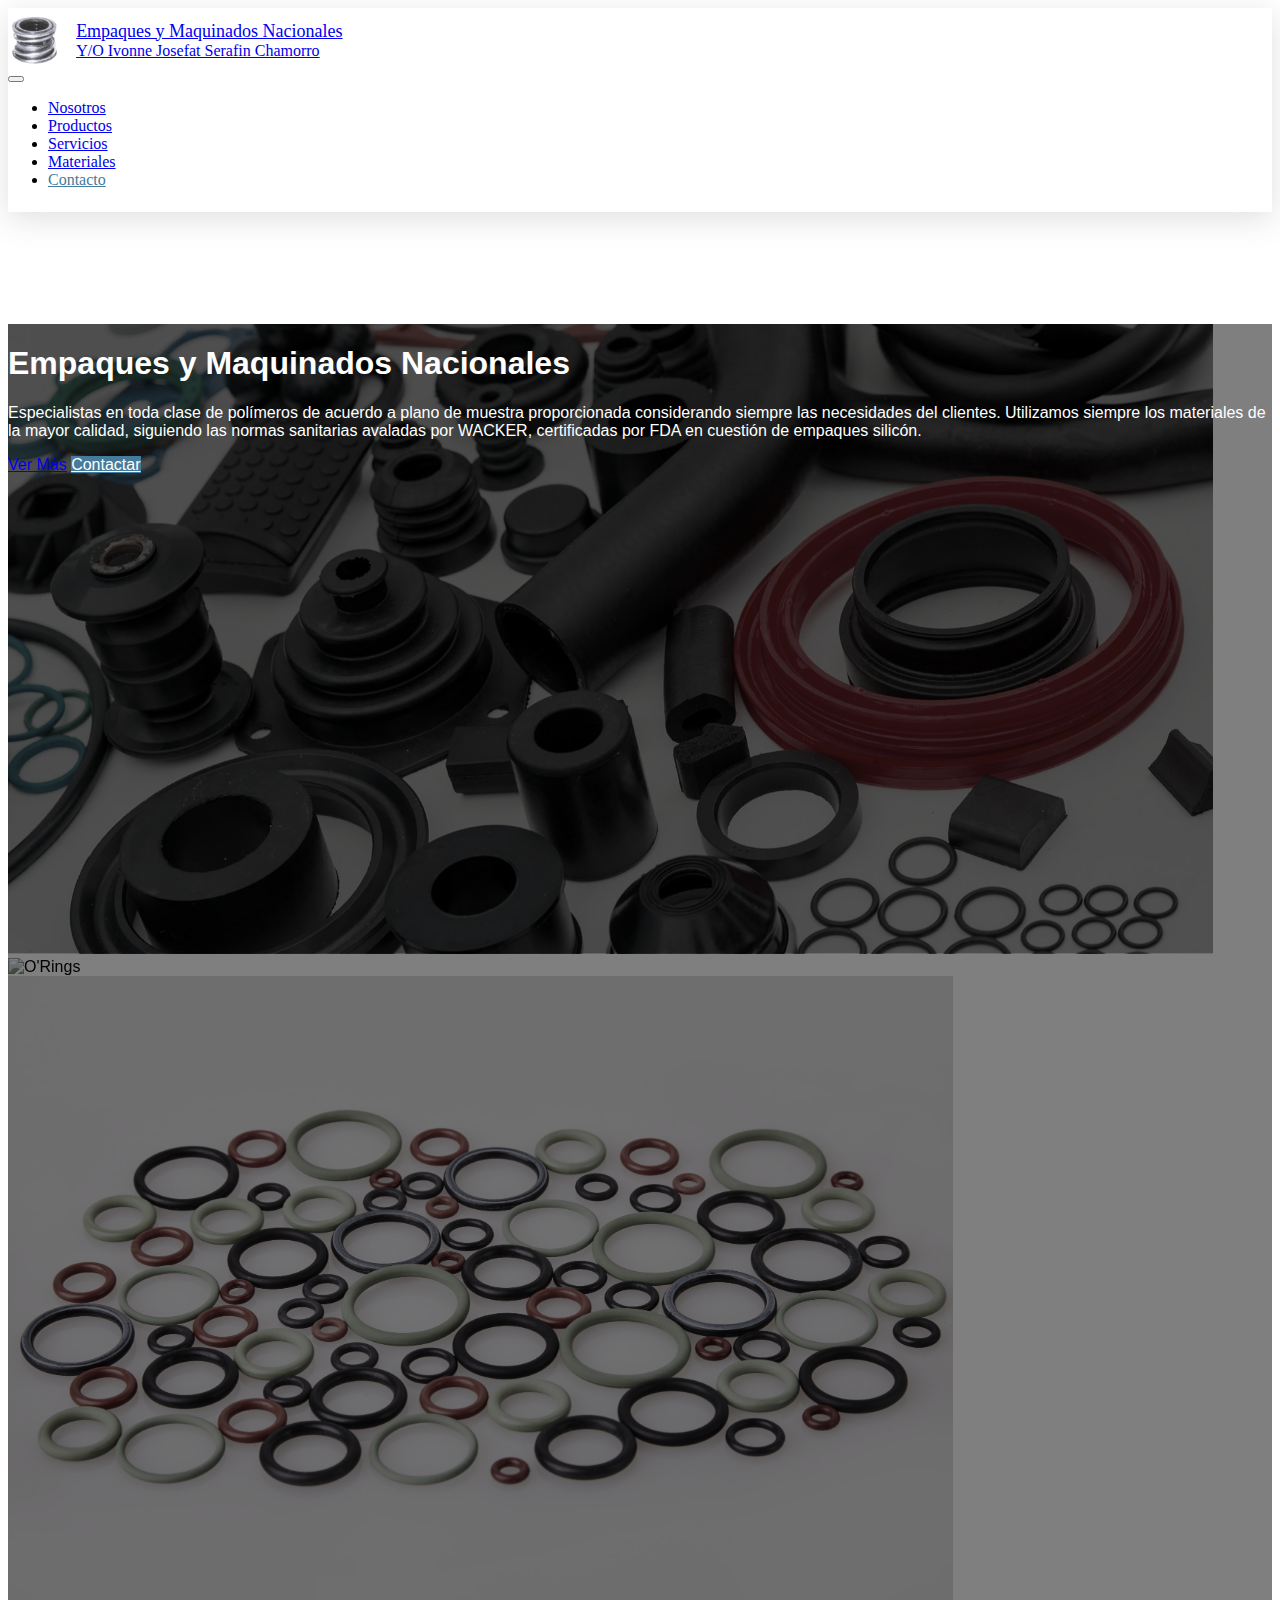
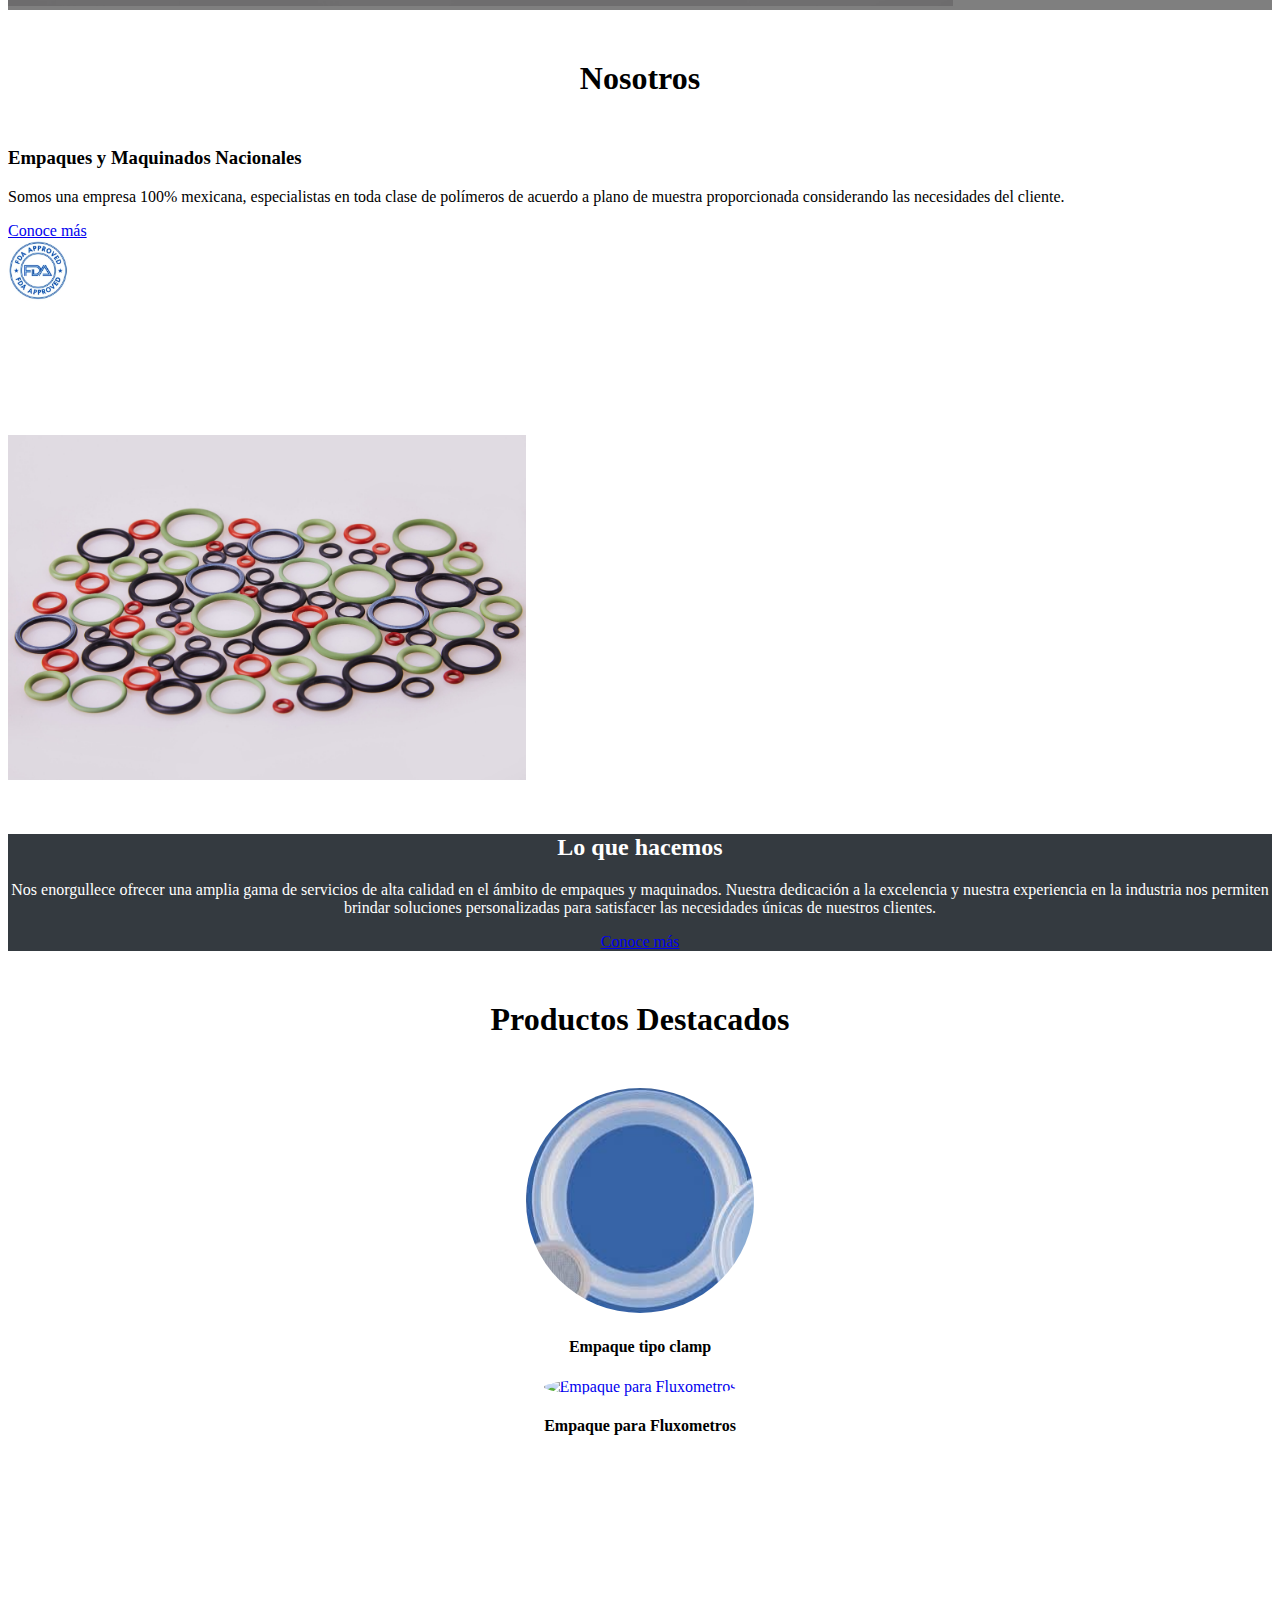
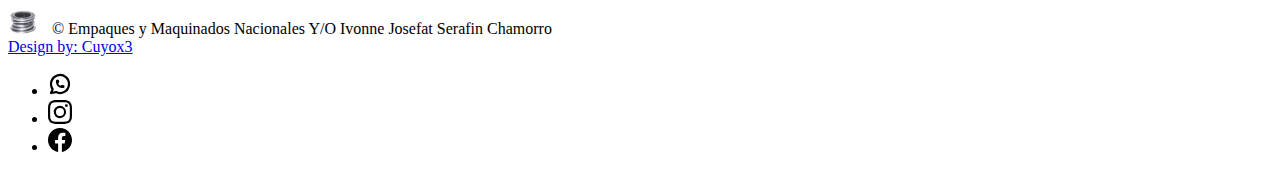
==== index.html @ a177af6e "Pequeños cambios en el index, agregando productos" ====
<!DOCTYPE html>
<html lang="es">

<head>
  <meta charset="UTF-8">
  <meta name="viewport" content="width=device-width, initial-scale=1.0">
  <title>Empaques y Maquinados Nacionales</title>
  <link rel="stylesheet" href="./style.css">
  <link href="https://cdn.jsdelivr.net/npm/bootstrap@5.3.2/dist/css/bootstrap.min.css" rel="stylesheet"
    integrity="sha384-T3c6CoIi6uLrA9TneNEoa7RxnatzjcDSCmG1MXxSR1GAsXEV/Dwwykc2MPK8M2HN" crossorigin="anonymous">
  <link rel="shortcut icon" href="./src/Logo.ico" type="image/x-icon">
</head>

<body data-bs-spy="scroll" data-bs-target="#navbar" data-bs-offset="56">
  <!-- Header -->
  <header>
    <nav id="header" class="navbar navbar-expand-lg navbar-light fixed-top">
      <div class="container header-container">
        <a class="navbar-brand title-a" href="./index.html">
          <img src="./src/Logo.png" alt="Refaccionaria logo" style="height: 50px;">
          <div class="medium-title-a" style="margin-left: 15px;">
            Empaques y Maquinados Nacionales
            <div class="tiny-title-a">
              Y/O Ivonne Josefat Serafin Chamorro
            </div>
          </div>
        </a>
        <button class="navbar-toggler" type="button" data-bs-toggle="collapse" data-bs-target="#navbar"
          aria-controls="navbar" aria-expanded="false" aria-label="Toggle navigation">
          <span class="navbar-toggler-icon"></span>
        </button>
        <div class="collapse navbar-collapse" id="navbar">
          <ul class="navbar-nav ms-auto mb-2 mb-lg-0 text-center">
            <li class="nav-item">
              <a class="nav-link" aria-current="page" href="./pestañas/nosotros.html">Nosotros</a>
            </li>
            <li class="nav-item">
              <a class="nav-link" href="./pestañas/productos.html">Productos</a>
            </li>
            <li class="nav-item">
              <a class="nav-link" href="./pestañas/servicios.html">Servicios</a>
            </li>
            <li class="nav-item">
              <a class="nav-link" href="./pestañas/materiales.html">Materiales</a>
            </li>
            <li class="nav-item">
              <a class="nav-link text-platzi" href="./pestañas/contacto.html">Contacto</a>
            </li>
          </ul>
        </div>
      </div>
    </nav>
  </header>
  <!-- Header -->

  <!-- Main -->
  <main id="main" class="mt-5 mt-lg-0">
    <div id="carousel" class="carousel slide carousel-fade" data-bs-ride="carousel" data-bs-pause=“false”>
      <div class="carousel-inner">
        <div class="carousel-item active">
          <img src="./src/empaques-y-maquinados.jpg" class="d-block w-100" alt="Hule">
        </div>
        <div class="carousel-item">
          <img
            src="https://media.istockphoto.com/id/166251289/es/foto/juntas.jpg?s=612x612&w=0&k=20&c=QX7_SZhb-aZEGmPlkXH9tb-7fz0h9P2MQs83dr4WlgY="
            class="d-block w-100" alt="O'Rings">
        </div>
        <div class="carousel-item">
          <img src="./src/shutterstock_1183231066-scaled.jpg" class="d-block w-100" alt="Ventosa">
        </div>
        <div class="overlay">
          <div class="container">
            <div class="row align-items-center">
              <div class="col-md-6 offset-md-6 text-center text-md-end">
                <h1>Empaques y Maquinados Nacionales</abbr></h1>
                <p class="d-none d-md-block">
                  Especialistas en toda clase de polímeros de acuerdo a plano de muestra proporcionada considerando
                  siempre las necesidades del clientes.
                  Utilizamos siempre los materiales de la mayor calidad, siguiendo las normas sanitarias avaladas por
                  WACKER, certificadas por FDA en cuestión de empaques silicón.
                </p>
                <a href="./pestañas/nosotros.html" class="btn btn-outline-light">Ver Más</a>
                <a href="./pestañas/contacto.html" class="btn btn-platzi">Contactar</a>
              </div>
            </div>
          </div>
        </div>
      </div>
    </div>
  </main>
  <!-- Main -->

  <!-- Nosotros -->
  <section>
    <h1 style="text-align: center; margin-top: 50px;">Nosotros</h1>
    <div class="container">
      <div class="row align-items-center" style="margin-top: 50px;">
        <div class="col-12 col-sm-10 col-md-5 align-items-center">
          <h3>Empaques y Maquinados Nacionales</h3>
          <p>
            Somos una empresa 100% mexicana,
            especialistas en toda clase de polímeros de acuerdo a plano de muestra proporcionada considerando las
            necesidades del cliente.
          </p>
          <div class="us-button">
            <a href="./pestañas/nosotros.html" class="btn btn-outline-dark mb-3" style="">Conoce más</a>
          </div>
        </div>
        <div class="col-2">
          <div style="width: 60px;">
            <img src="./src/Blue-Yellow-Icons-Baby-Announcement-Cover-Photo-2-1.png" alt="FDA" class="fda">
          </div>
        </div>

        <img class="col-6 col-md-3 img-aros" src="./src/shutterstock_1183231066-scaled.jpg" alt="polimeros">
      </div>

    </div>
  </section>
  <!-- Nosotros -->

  <!-- Separador -->
  <section id="place-time">
    <div class="container-fluid" style="margin-top: 50px;">
      <div class="row justify-content-center">
        <div class="col-12 col-lg-6 p-4" style="text-align: center;">
          <h2 class="m-3">Lo que hacemos</h2>
          <p>Nos enorgullece ofrecer una amplia gama de servicios de alta calidad en el ámbito de empaques y maquinados. Nuestra dedicación a la excelencia y nuestra experiencia en la industria nos permiten brindar soluciones personalizadas para satisfacer las necesidades únicas de nuestros clientes.</p>
          <a href="./pestañas/servicios.html" class="btn btn-outline-light mb-3">Conoce más</a>
        </div>
      </div>
    </div>
  </section>
  <!-- Separador -->

  <!-- Productos -->
  <section>
    <h1 style="text-align: center; margin-top: 50px;">Productos Destacados</h1>
    <div class="container">
      <div class="row align-items-center" style="margin-top: 50px;">
        <div class="col-12 col-md-3 align-items-center" style="text-align: center;">
          <a href="#" style="text-decoration:none;" class="bigger">
            <img src="./src/Empaque tipo clamp.png" alt="Empaque tipo clamp" style="border-radius: 100%;" class="img-products">
            <h4 class="m-3" style="color: black;">Empaque tipo clamp</h4>
          </a>
        </div>
        <div class="col-12 col-md-3 align-items-center" style="text-align: center;">
          <a href="#" style="text-decoration:none;" class="bigger">
            <img src="../src/Empaque para Fluxometros.png" alt="Empaque para Fluxometros" style="border-radius: 100%;" class="img-products">
            <h4 class="m-3" style="color: black;">Empaque para Fluxometros</h4>
          </a>
        </div>
        
      </div>
    </div>
  </section>
  <!-- Productos -->

  <!-- Footer -->
  <svg>
    <symbol id="facebook" viewBox="0 0 16 16">
      <path
        d="M16 8.049c0-4.446-3.582-8.05-8-8.05C3.58 0-.002 3.603-.002 8.05c0 4.017 2.926 7.347 6.75 7.951v-5.625h-2.03V8.05H6.75V6.275c0-2.017 1.195-3.131 3.022-3.131.876 0 1.791.157 1.791.157v1.98h-1.009c-.993 0-1.303.621-1.303 1.258v1.51h2.218l-.354 2.326H9.25V16c3.824-.604 6.75-3.934 6.75-7.951z" />
    </symbol>
    <symbol id="instagram" viewBox="0 0 16 16">
      <path
        d="M8 0C5.829 0 5.556.01 4.703.048 3.85.088 3.269.222 2.76.42a3.917 3.917 0 0 0-1.417.923A3.927 3.927 0 0 0 .42 2.76C.222 3.268.087 3.85.048 4.7.01 5.555 0 5.827 0 8.001c0 2.172.01 2.444.048 3.297.04.852.174 1.433.372 1.942.205.526.478.972.923 1.417.444.445.89.719 1.416.923.51.198 1.09.333 1.942.372C5.555 15.99 5.827 16 8 16s2.444-.01 3.298-.048c.851-.04 1.434-.174 1.943-.372a3.916 3.916 0 0 0 1.416-.923c.445-.445.718-.891.923-1.417.197-.509.332-1.09.372-1.942C15.99 10.445 16 10.173 16 8s-.01-2.445-.048-3.299c-.04-.851-.175-1.433-.372-1.941a3.926 3.926 0 0 0-.923-1.417A3.911 3.911 0 0 0 13.24.42c-.51-.198-1.092-.333-1.943-.372C10.443.01 10.172 0 7.998 0h.003zm-.717 1.442h.718c2.136 0 2.389.007 3.232.046.78.035 1.204.166 1.486.275.373.145.64.319.92.599.28.28.453.546.598.92.11.281.24.705.275 1.485.039.843.047 1.096.047 3.231s-.008 2.389-.047 3.232c-.035.78-.166 1.203-.275 1.485a2.47 2.47 0 0 1-.599.919c-.28.28-.546.453-.92.598-.28.11-.704.24-1.485.276-.843.038-1.096.047-3.232.047s-2.39-.009-3.233-.047c-.78-.036-1.203-.166-1.485-.276a2.478 2.478 0 0 1-.92-.598 2.48 2.48 0 0 1-.6-.92c-.109-.281-.24-.705-.275-1.485-.038-.843-.046-1.096-.046-3.233 0-2.136.008-2.388.046-3.231.036-.78.166-1.204.276-1.486.145-.373.319-.64.599-.92.28-.28.546-.453.92-.598.282-.11.705-.24 1.485-.276.738-.034 1.024-.044 2.515-.045v.002zm4.988 1.328a.96.96 0 1 0 0 1.92.96.96 0 0 0 0-1.92zm-4.27 1.122a4.109 4.109 0 1 0 0 8.217 4.109 4.109 0 0 0 0-8.217zm0 1.441a2.667 2.667 0 1 1 0 5.334 2.667 2.667 0 0 1 0-5.334z" />
    </symbol>
    <symbol id="twitter" viewBox="0 0 16 16">
      <path
        d="M5.026 15c6.038 0 9.341-5.003 9.341-9.334 0-.14 0-.282-.006-.422A6.685 6.685 0 0 0 16 3.542a6.658 6.658 0 0 1-1.889.518 3.301 3.301 0 0 0 1.447-1.817 6.533 6.533 0 0 1-2.087.793A3.286 3.286 0 0 0 7.875 6.03a9.325 9.325 0 0 1-6.767-3.429 3.289 3.289 0 0 0 1.018 4.382A3.323 3.323 0 0 1 .64 6.575v.045a3.288 3.288 0 0 0 2.632 3.218 3.203 3.203 0 0 1-.865.115 3.23 3.23 0 0 1-.614-.057 3.283 3.283 0 0 0 3.067 2.277A6.588 6.588 0 0 1 .78 13.58a6.32 6.32 0 0 1-.78-.045A9.344 9.344 0 0 0 5.026 15z" />
    </symbol>
    <symbol id="whats" viewBox="0 0 16 16">
      <svg xmlns="http://www.w3.org/2000/svg" class="icon icon-tabler icon-tabler-brand-whatsapp" width="16" height="16"
        viewBox="0 0 24 24" stroke-width="2.2" stroke="#000000" fill="none" stroke-linecap="round"
        stroke-linejoin="round">
        <path stroke="none" d="M0 0h24v24H0z" fill="none" />
        <path d="M3 21l1.65 -3.8a9 9 0 1 1 3.4 2.9l-5.05 .9" />
        <path d="M9 10a.5 .5 0 0 0 1 0v-1a.5 .5 0 0 0 -1 0v1a5 5 0 0 0 5 5h1a.5 .5 0 0 0 0 -1h-1a.5 .5 0 0 0 0 1" />
      </svg>
    </symbol>
  </svg>

  <div class="b-example-divider"></div>
  <div class="container">
    <footer class="d-flex flex-wrap justify-content-between align-items-center py-3 my-4 border-top">
      <div class="col-12 col-md-4 d-flex align-items-center">
        <img src="./src/Logo.png" class="bi" width="30" height="24">
        <span class="mb-md-0 text-body-secondary span-footer-title-c">&copy; Empaques y Maquinados Nacionales Y/O Ivonne
          Josefat
          Serafin Chamorro </span>
      </div>
      <a href="https://cuyox3.com/" class="col-12 col-md-4 mt-3 mb-3 text-center text-body-secondary"> Design by: Cuyox3
      </a>
      <ul class="nav col-12 col-md-4 justify-content-end list-unstyled d-flex">
        <li class="ms-3"><a class="text-body-secondary" href="#"><svg class="bi" width="24" height="24">
              <use xlink:href="#whats" />
            </svg></a></li>
        <li class="ms-3"><a class="text-body-secondary" href="#"><svg class="bi" width="24" height="24">
              <use xlink:href="#instagram" />
            </svg></a></li>
        <li class="ms-3"><a class="text-body-secondary"
            href="https://www.facebook.com/profile.php?id=100063821841290"><svg class="bi" width="24" height="24">
              <use xlink:href="#facebook" />
            </svg></a></li>
      </ul>
    </footer>
  </div>

  <!-- Footer -->


  <script src="https://cdn.jsdelivr.net/npm/bootstrap@5.3.2/dist/js/bootstrap.bundle.min.js"
    integrity="sha384-C6RzsynM9kWDrMNeT87bh95OGNyZPhcTNXj1NW7RuBCsyN/o0jlpcV8Qyq46cDfL"
    crossorigin="anonymous"></script>
</body>

</html>
---- style.css ----
:root { /* se agregan lo colores que se van a utilizar */
    --fuentePrincipal: 3.8rem; 
    --nice-red: #E63946;
    --almost-white: #F1FAEE;
    --white-blue: #A8DADC;
    --blue: #457B9D;
    --dark-blue: #1D3557;
    --white-red:  #b63d47a8;
}


/* Header */
.navbar {
    box-shadow: rgba(100, 100, 111, 0.2) 0px 7px 29px 0px;
    background-color: #ffffff;
}
.header-container {
    padding: 7px 0;
}

.title-a {
    display: flex;
    align-items: center;
}

.medium-title-a {
    font-size: large;
}

.tiny-title-a {
    font-size: medium;
}
.text-platzi {
    color: var(--blue) !important;
}
.text-platzi:hover {
    color: var(--white-blue) !important;
}

@media (max-width: 1250px) {
    .medium-title-a {
        font-size: medium;
    }

    .tiny-title-a {
        font-size: small;
    }
}

@media (max-width: 424px) {
    .medium-title-a {
        display: none;
    }
}
/* Header */

/*------------------------------------------------------------------------------------------------------------ */ 

/* Main */ 
main{
	margin: auto;
	width: 100%;
	margin-top: 7rem    ;
    font-family: Arial, Helvetica, sans-serif;
    font-size: 1rem; /*Se reinicia el tamaño del documento para poder trabajar con los rem */   
}

.btn-platzi {
    background-color: var(--blue) !important;
    color: white !important;
}
.btn-platzi:hover {
    background-color: var(--dark-blue) !important;
}
.btn-outline-dark:hover {
    background-color: var(--dark-blue) !important;
}
.card {
    height: 100%;
}

#main .carousel-inner img {
    max-height: 70vh;
    object-fit: cover;
    filter: grayscale(70%);
}

#carousel {
    position: relative;
}
#carousel .overlay{
    z-index: 1;
    position: absolute;
    top: 0;
    bottom: 0;
    left: 0;
    right: 0;
    background-color: rgba(0, 0, 0, 0.5);
    color: white;
}

#carousel .overlay .container,
#carousel .overlay .row{
    height: 100%;
}

#place-time {
    background-color: #343a40;
    color: white;
}

#place-time img {
    max-width: 100%;

}

.fda {
    width: 100%;
    margin-bottom: 130px;
}
.bigger:hover .img-products {
    box-shadow: rgba(0, 0, 0, 0.35) 0px 5px 15px;
}
.img-products {
    padding: 0px !important;
}

@media (max-width: 320px) {
    .carousel-item {
        margin-top: 60px;
    }
      
}
@media (max-width: 576px) {
    .carousel-item {
        
    }
    .fda {
        display: none;  
      }
    
    
      
}
@media (max-width: 766px){
    .us-button {
        display: flex; 
        justify-content: center;
        margin-bottom: 30px;
    }
    .img-aros {
        width: 100% !important;
    }
    
}


@media (min-width: 767px){
    .leonidasasc {
        padding-top: 60px;
    }
    .img-aros {
        width: 41% !important;
    }
    
}
/* Main */


/* Footer */
.span-footer-title-c {
    margin-left: 10px;
}
@media (max-width: 1250px) {
    .span-footer-title-c {
        font-size: small;
    }
}


/* Footer */



/*------------- Pestañas -----------------*/

.col{
    text-align: justify;
    padding : 1rem;
    padding-top: 2rem;
    border-radius: .5rem;
    
}
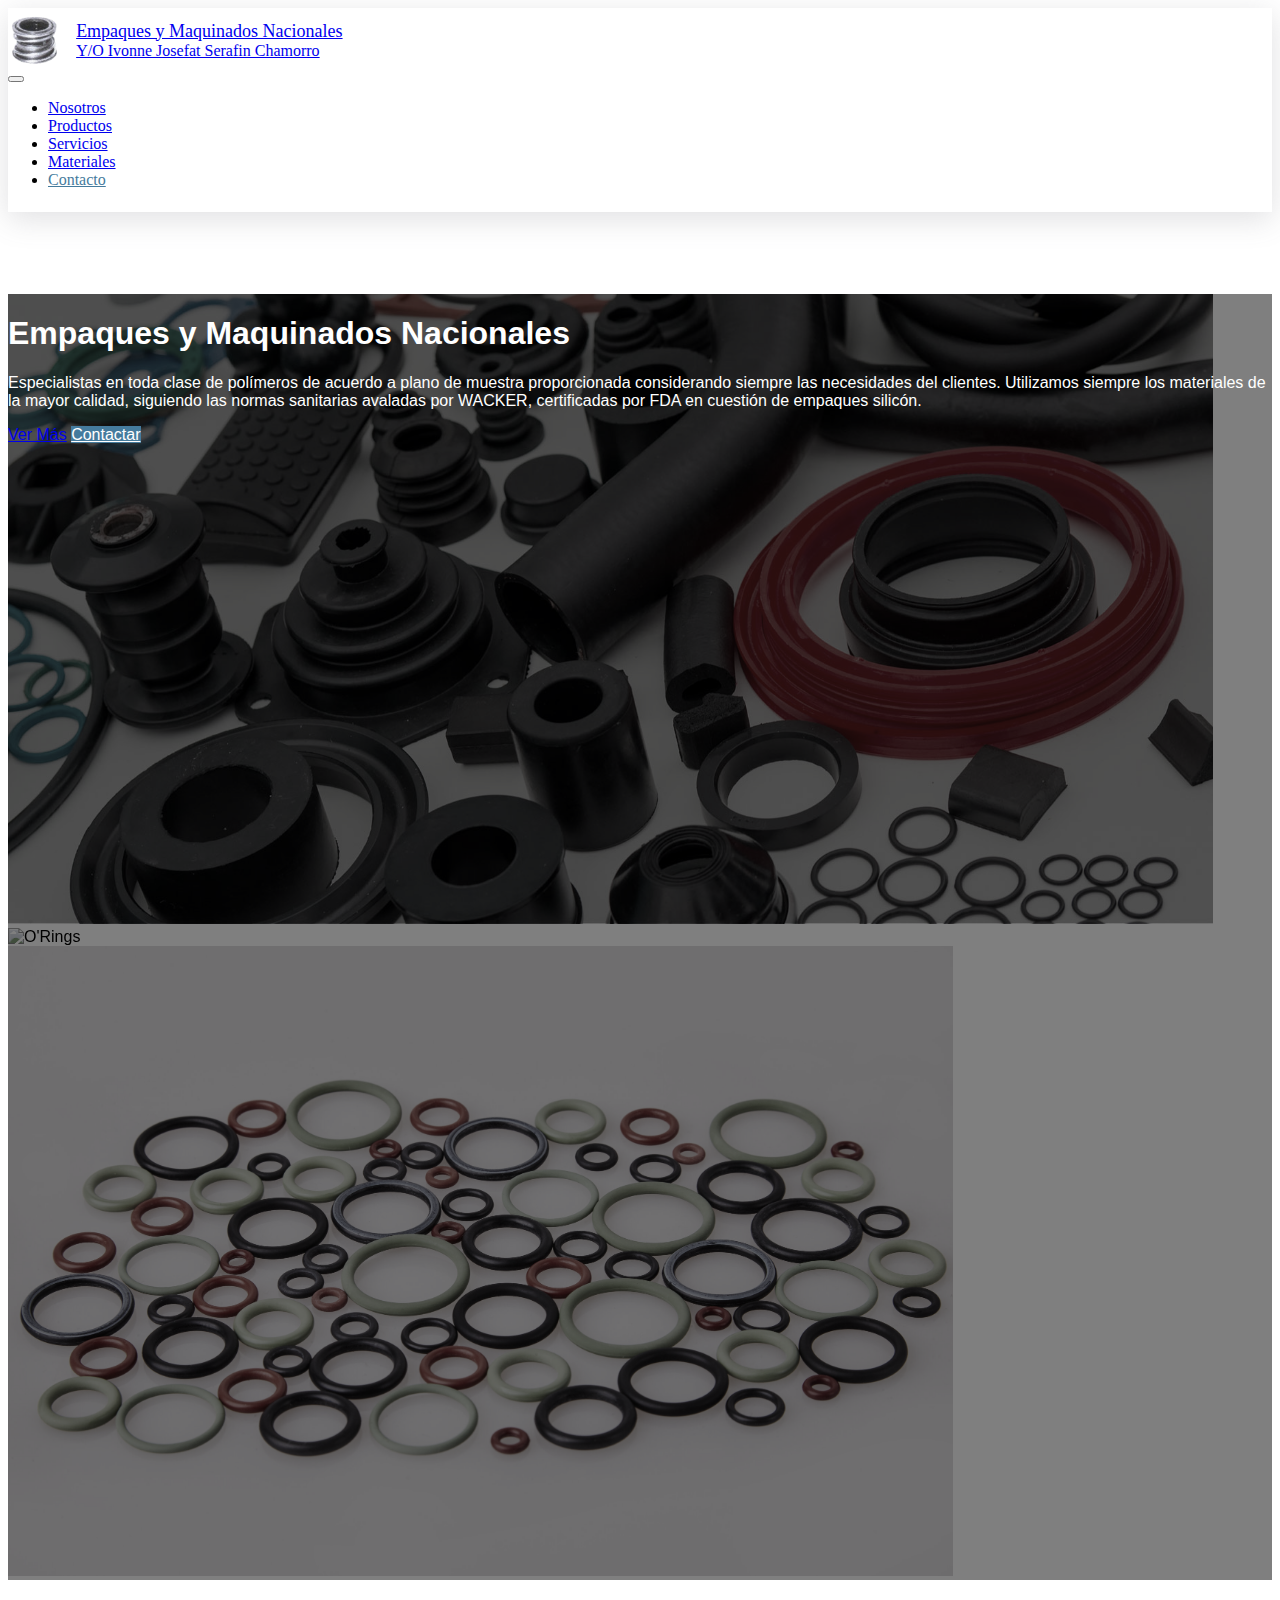
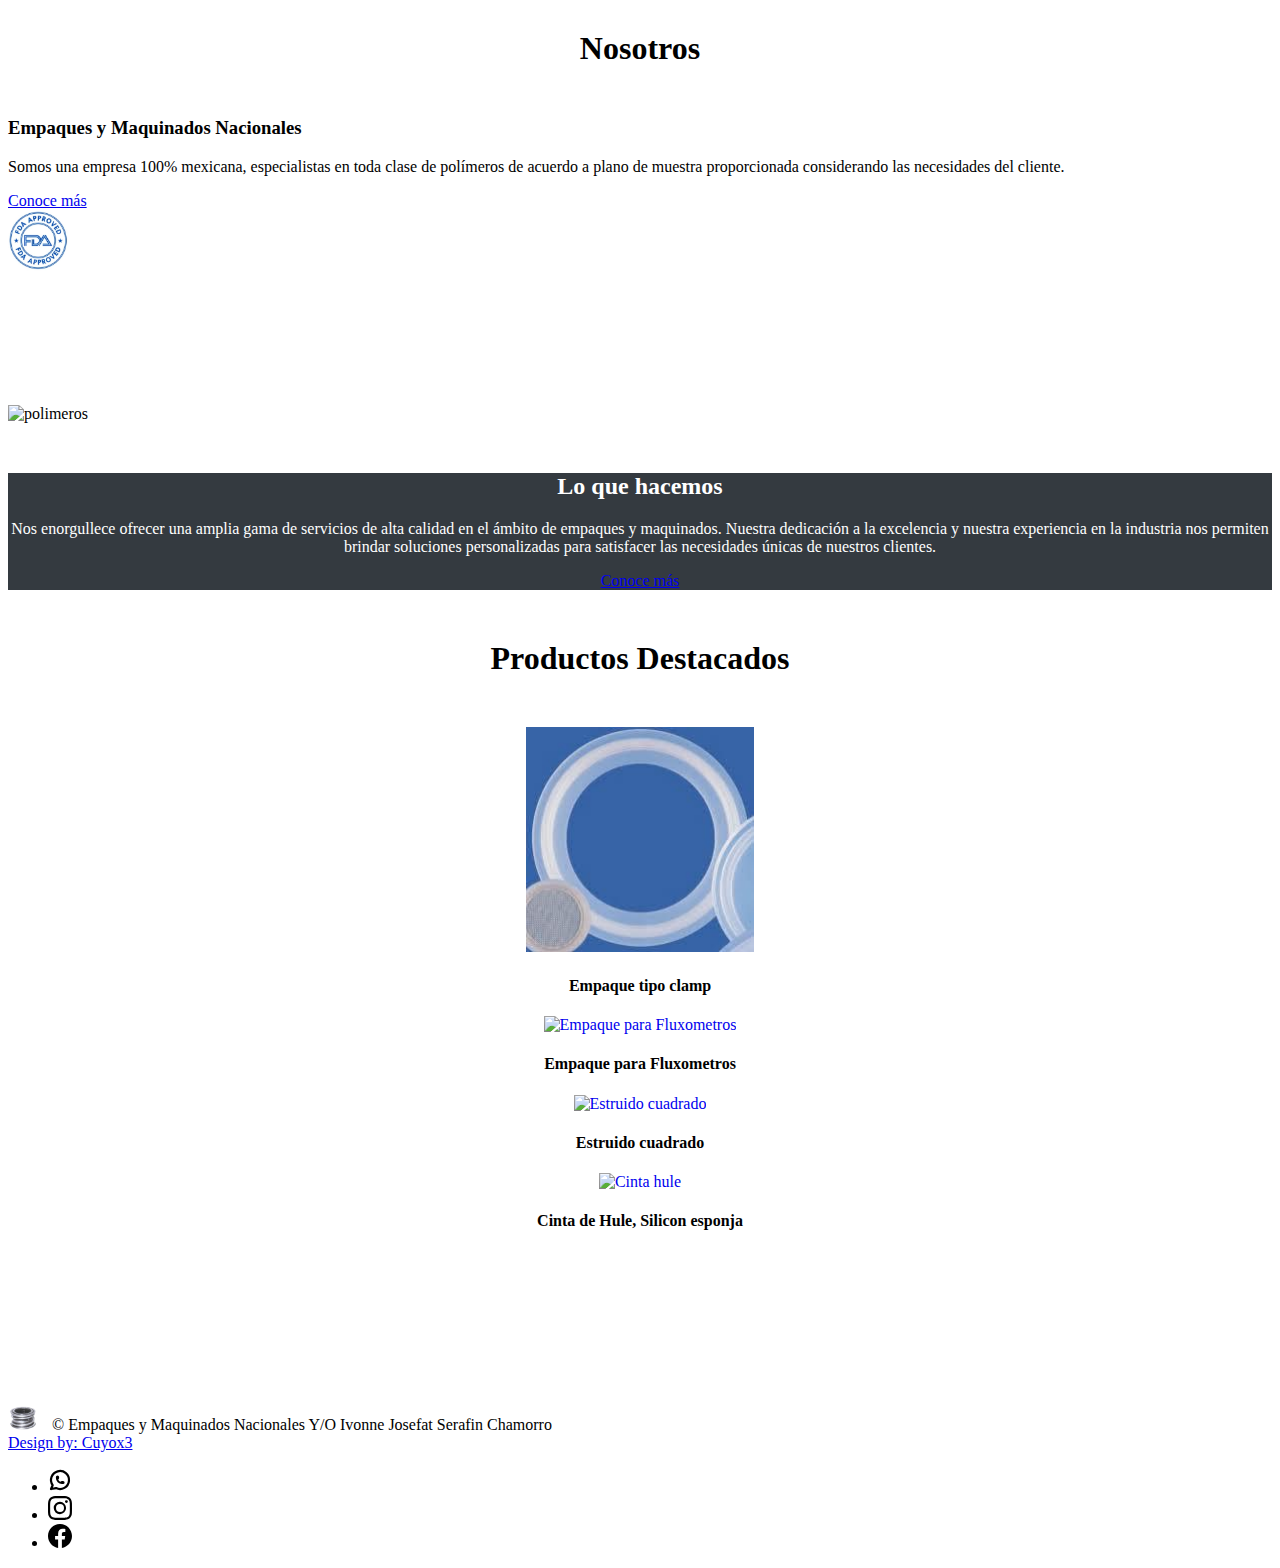
==== commit f12c461e: "Arreglado problema de espacios en las cards" ====
--- a/index.html
+++ b/index.html
@@ -54,19 +54,19 @@
   <!-- Header -->
 
   <!-- Main -->
-  <main id="main" class="mt-5 mt-lg-0">
+  <main id="main" class="mt-5 mt-lg-0" style="margin-top: 82px !important;">
     <div id="carousel" class="carousel slide carousel-fade" data-bs-ride="carousel" data-bs-pause=“false”>
       <div class="carousel-inner">
         <div class="carousel-item active">
-          <img src="./src/empaques-y-maquinados.jpg" class="d-block w-100" alt="Hule">
+          <img src="./src/empaques-y-maquinados.jpg" class="d-block w-100 img-carousel-sized" alt="Hule">
         </div>
         <div class="carousel-item">
           <img
-            src="https://media.istockphoto.com/id/166251289/es/foto/juntas.jpg?s=612x612&w=0&k=20&c=QX7_SZhb-aZEGmPlkXH9tb-7fz0h9P2MQs83dr4WlgY="
-            class="d-block w-100" alt="O'Rings">
+            src="./src/istockphoto-166251289-612x612.jpg"
+            class="d-block w-100 img-carousel-sized" alt="O'Rings">
         </div>
         <div class="carousel-item">
-          <img src="./src/shutterstock_1183231066-scaled.jpg" class="d-block w-100" alt="Ventosa">
+          <img src="./src/shutterstock_1183231066-scaled.jpg" class="d-block w-100 img-carousel-sized" alt="Ventosa">
         </div>
         <div class="overlay">
           <div class="container">
@@ -112,7 +112,7 @@
           </div>
         </div>
 
-        <img class="col-6 col-md-3 img-aros" src="./src/shutterstock_1183231066-scaled.jpg" alt="polimeros">
+        <img class="col-6 col-md-3 img-aros" src="./src/Nosotros.jpg" alt="polimeros">
       </div>
 
     </div>
@@ -138,16 +138,28 @@
     <h1 style="text-align: center; margin-top: 50px;">Productos Destacados</h1>
     <div class="container">
       <div class="row align-items-center" style="margin-top: 50px;">
-        <div class="col-12 col-md-3 align-items-center" style="text-align: center;">
+        <div class="col-12 col-lg-3 col-sm-6 align-items-center" style="text-align: center;">
+          <a href="./pestañas/productos.html" style="text-decoration:none;" class="bigger">
+            <img src="./src/Empaque tipo clamp.png" alt="Empaque tipo clamp" class="img-products">
+            <h4 class="m-3" style="color: black;">Empaque tipo clamp</h4>
+          </a>
+        </div>
+        <div class="col-12 col-lg-3 col-sm-6 align-items-center" style="text-align: center;">
+          <a href="./pestañas/productos.html" style="text-decoration:none;" class="bigger">
+            <img src="./src/Empaque para Fluxometros.png" alt="Empaque para Fluxometros"  class="img-products">
+            <h4 class="m-3" style="color: black;">Empaque para Fluxometros</h4>
+          </a>
+        </div>
+        <div class="col-12 col-lg-3 col-sm-6 align-items-center" style="text-align: center;">
           <a href="#" style="text-decoration:none;" class="bigger">
-            <img src="./src/Empaque tipo clamp.png" alt="Empaque tipo clamp" style="border-radius: 100%;" class="img-products">
-            <h4 class="m-3" style="color: black;">Empaque tipo clamp</h4>
-          </a>
-        </div>
-        <div class="col-12 col-md-3 align-items-center" style="text-align: center;">
+            <img src="./src/Estruido_Cuadrados.png" alt="Estruido cuadrado" class="img-products">
+            <h4 class="m-3" style="color: black;">Estruido cuadrado</h4>
+          </a>
+        </div>
+        <div class="col-12 col-lg-3 col-sm-6 align-items-center" style="text-align: center;">
           <a href="#" style="text-decoration:none;" class="bigger">
-            <img src="../src/Empaque para Fluxometros.png" alt="Empaque para Fluxometros" style="border-radius: 100%;" class="img-products">
-            <h4 class="m-3" style="color: black;">Empaque para Fluxometros</h4>
+            <img src="./src/Cinta de hule, silicon y silicon esponja.png" alt="Cinta hule" class="img-products">
+            <h4 class="m-3" style="color: black;">Cinta de Hule, Silicon esponja</h4>
           </a>
         </div>
         
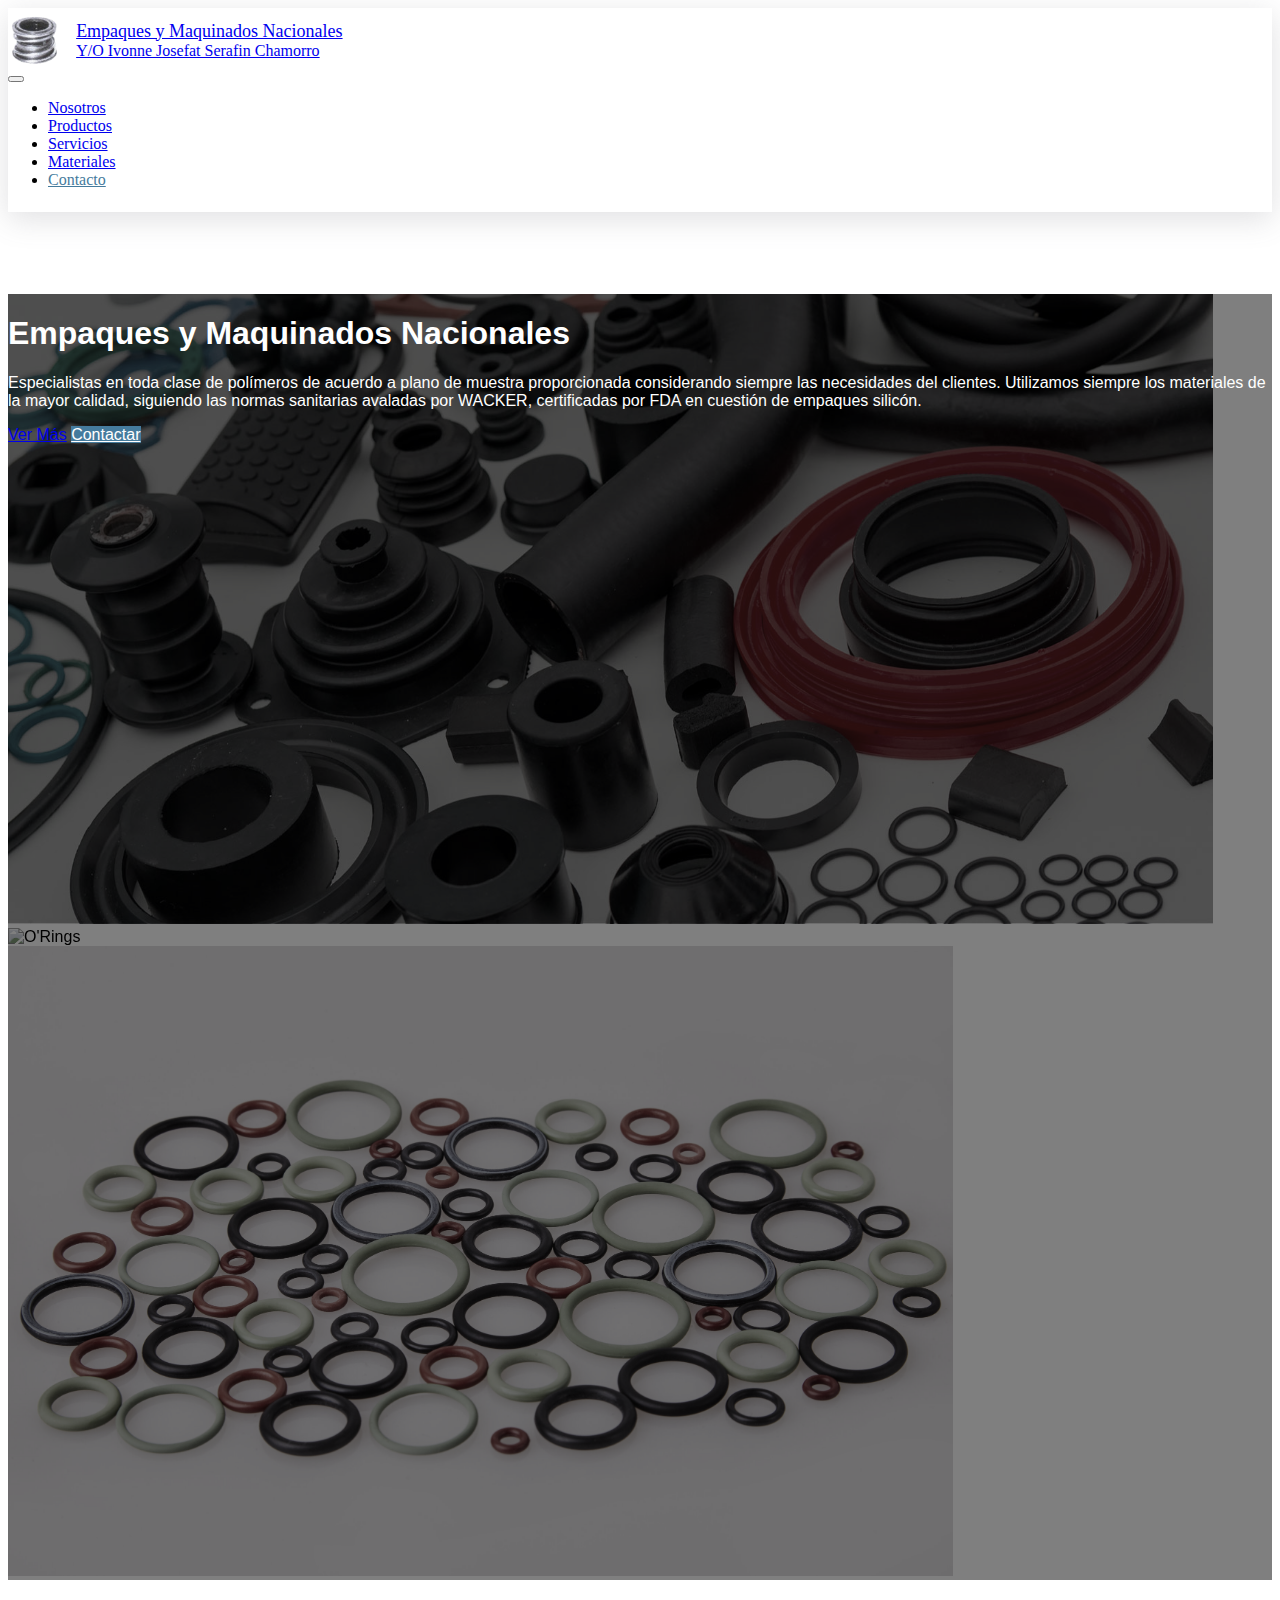
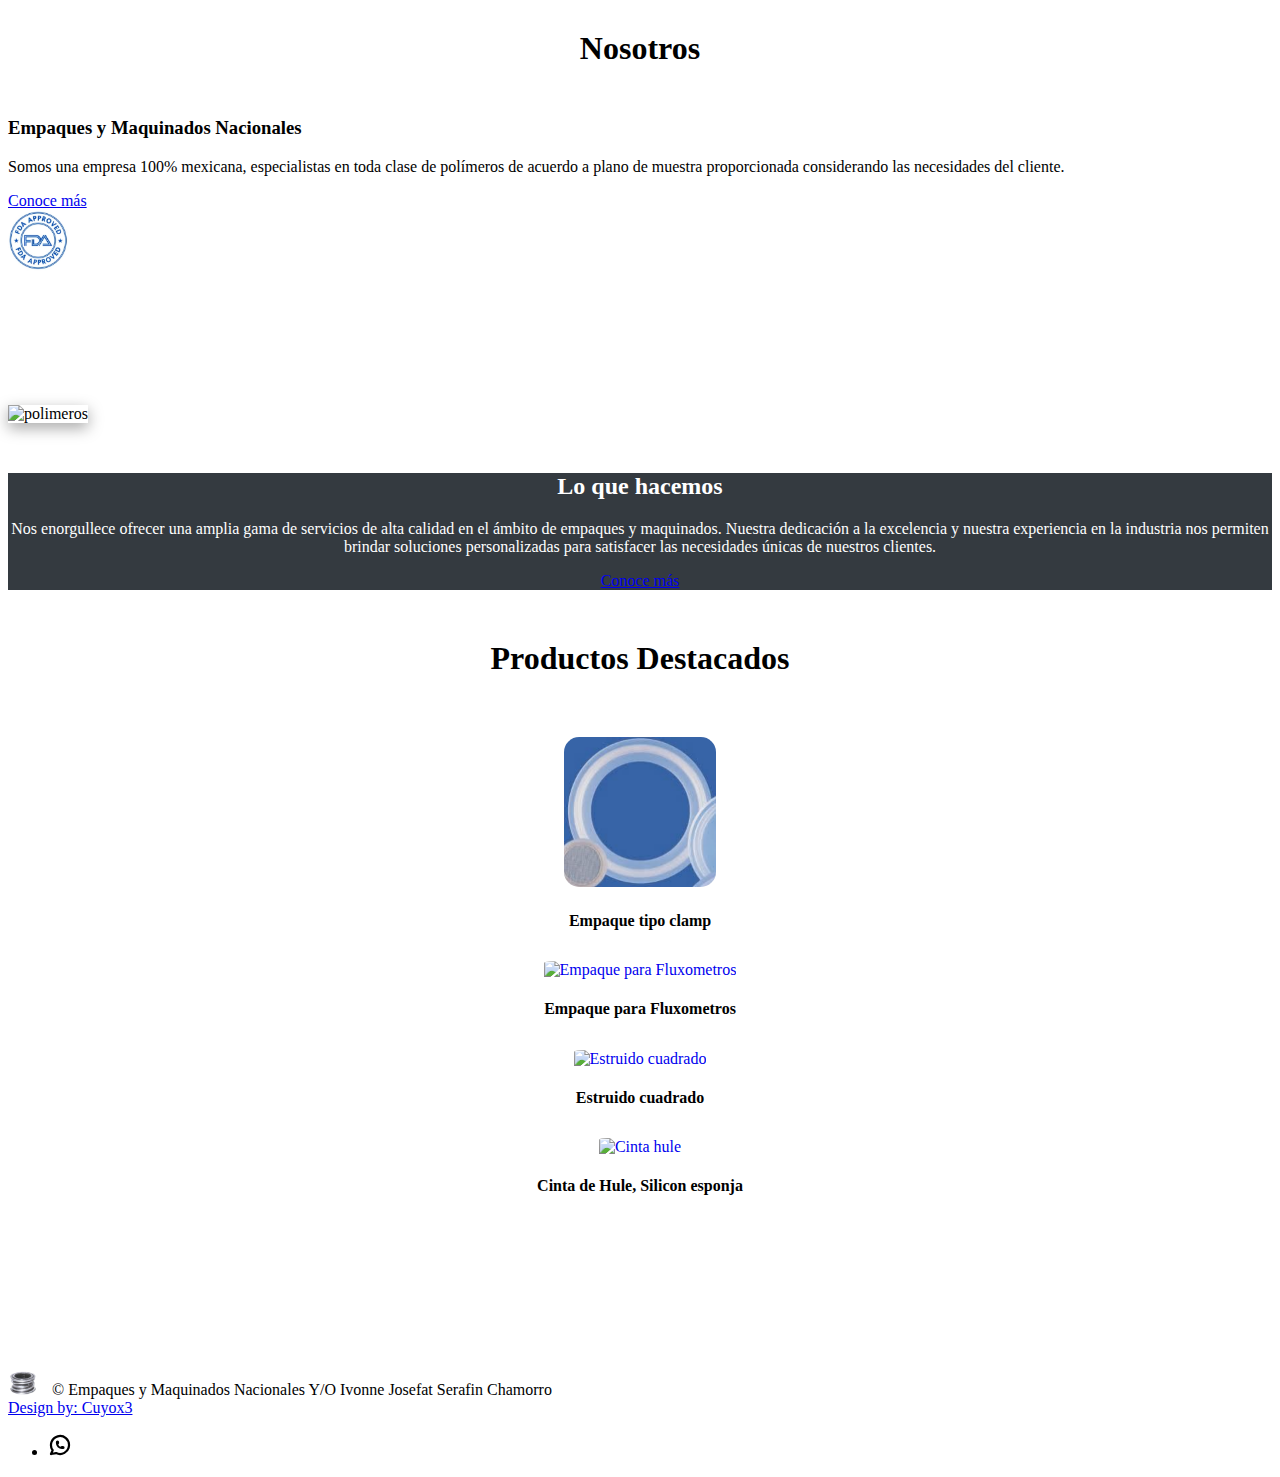
==== commit 8de76683: "Quite iconos del footer "" ====
--- a/index.html
+++ b/index.html
@@ -208,13 +208,7 @@
         <li class="ms-3"><a class="text-body-secondary" href="#"><svg class="bi" width="24" height="24">
               <use xlink:href="#whats" />
             </svg></a></li>
-        <li class="ms-3"><a class="text-body-secondary" href="#"><svg class="bi" width="24" height="24">
-              <use xlink:href="#instagram" />
-            </svg></a></li>
-        <li class="ms-3"><a class="text-body-secondary"
-            href="https://www.facebook.com/profile.php?id=100063821841290"><svg class="bi" width="24" height="24">
-              <use xlink:href="#facebook" />
-            </svg></a></li>
+
       </ul>
     </footer>
   </div>
--- a/style.css
+++ b/style.css
@@ -46,8 +46,24 @@
         font-size: small;
     }
 }
-
 @media (max-width: 424px) {
+    .medium-title-a {
+        font-size: small;
+    }
+    .tiny-title-a {
+        font-size: smaller;
+    }
+}
+
+@media (max-width: 375px) {
+    .medium-title-a {
+        font-size: x-small;
+    }
+    .tiny-title-a {
+        font-size: xx-small;
+    }
+}
+@media (max-width: 326px) {
     .medium-title-a {
         display: none;
     }
@@ -122,7 +138,17 @@
     box-shadow: rgba(0, 0, 0, 0.35) 0px 5px 15px;
 }
 .img-products {
+    margin-top: 10px;
     padding: 0px !important;
+    height: 150px;
+    border-radius: 10%;
+}
+.img-aros {
+    padding: 0px !important;
+    box-shadow: rgba(0, 0, 0, 0.35) 0px 5px 15px;
+}
+.img-carousel-sized {
+    height: 800px !important;
 }
 
 @media (max-width: 320px) {
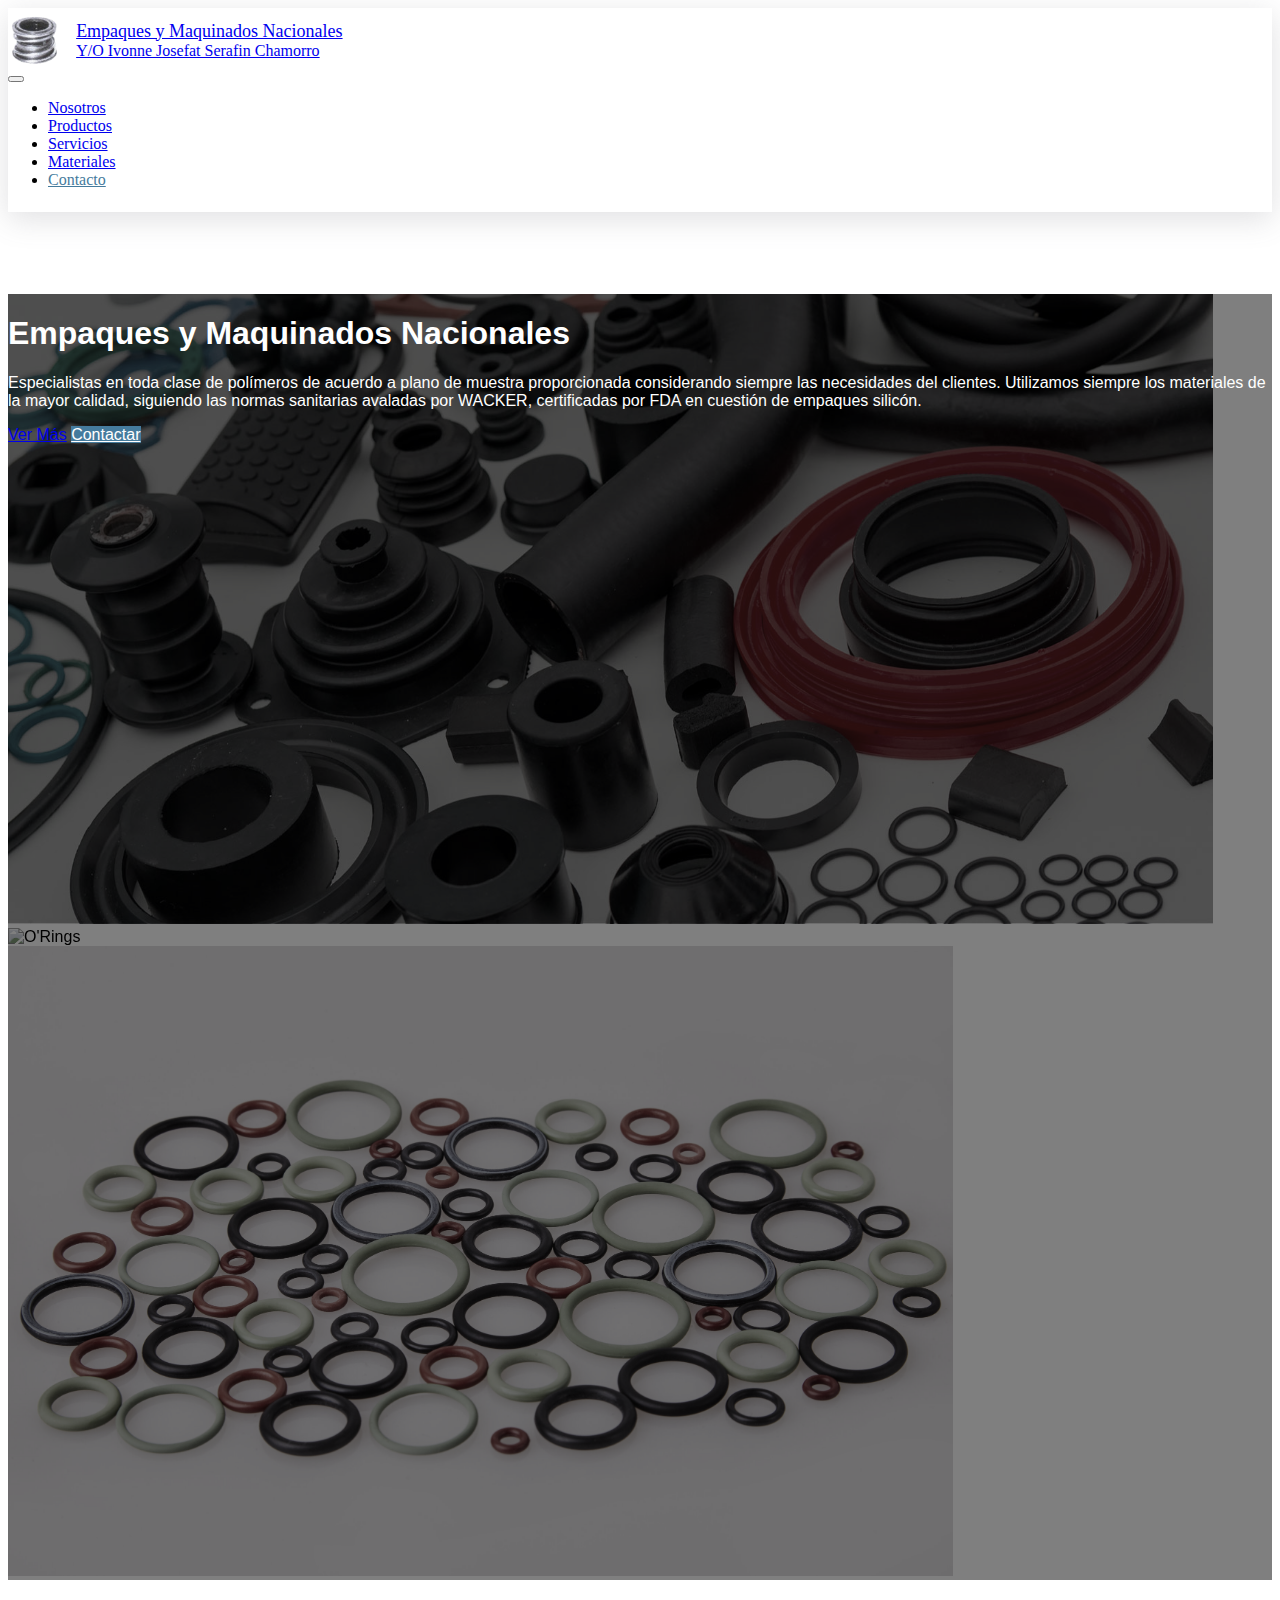
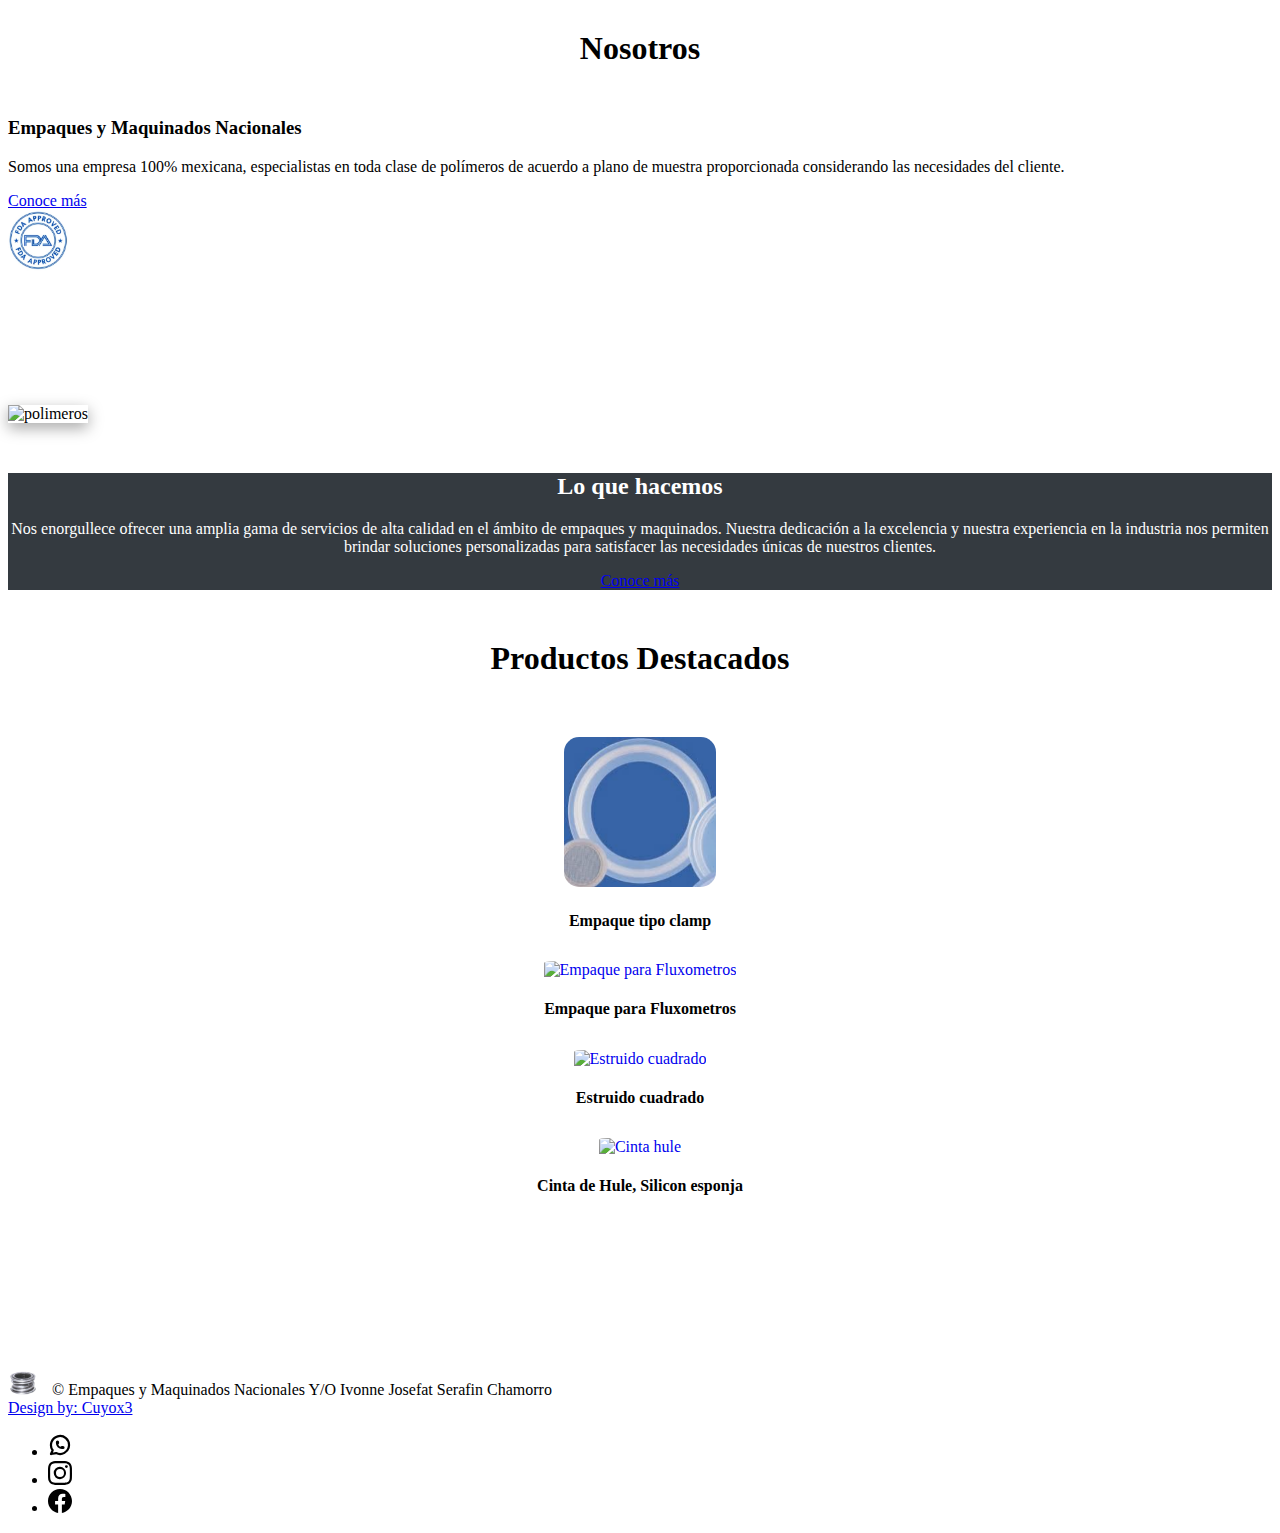
==== commit 9e81dd5a: "idk" ====
--- a/index.html
+++ b/index.html
@@ -205,10 +205,16 @@
       <a href="https://cuyox3.com/" class="col-12 col-md-4 mt-3 mb-3 text-center text-body-secondary"> Design by: Cuyox3
       </a>
       <ul class="nav col-12 col-md-4 justify-content-end list-unstyled d-flex">
-        <li class="ms-3"><a class="text-body-secondary" href="#"><svg class="bi" width="24" height="24">
+        <li class="ms-3"><a class="text-body-secondary" href="https://wa.me/5633291607"><svg class="bi" width="24" height="24">
               <use xlink:href="#whats" />
             </svg></a></li>
-
+        <li class="ms-3"><a class="text-body-secondary" href="#"><svg class="bi" width="24" height="24">
+              <use xlink:href="#instagram" />
+            </svg></a></li>
+        <li class="ms-3"><a class="text-body-secondary"
+            href="https://www.facebook.com/profile.php?id=100063821841290"><svg class="bi" width="24" height="24">
+              <use xlink:href="#facebook" />
+            </svg></a></li>
       </ul>
     </footer>
   </div>
--- a/style.css
+++ b/style.css
@@ -150,17 +150,7 @@
 .img-carousel-sized {
     height: 800px !important;
 }
-
-@media (max-width: 320px) {
-    .carousel-item {
-        margin-top: 60px;
-    }
-      
-}
 @media (max-width: 576px) {
-    .carousel-item {
-        
-    }
     .fda {
         display: none;  
       }
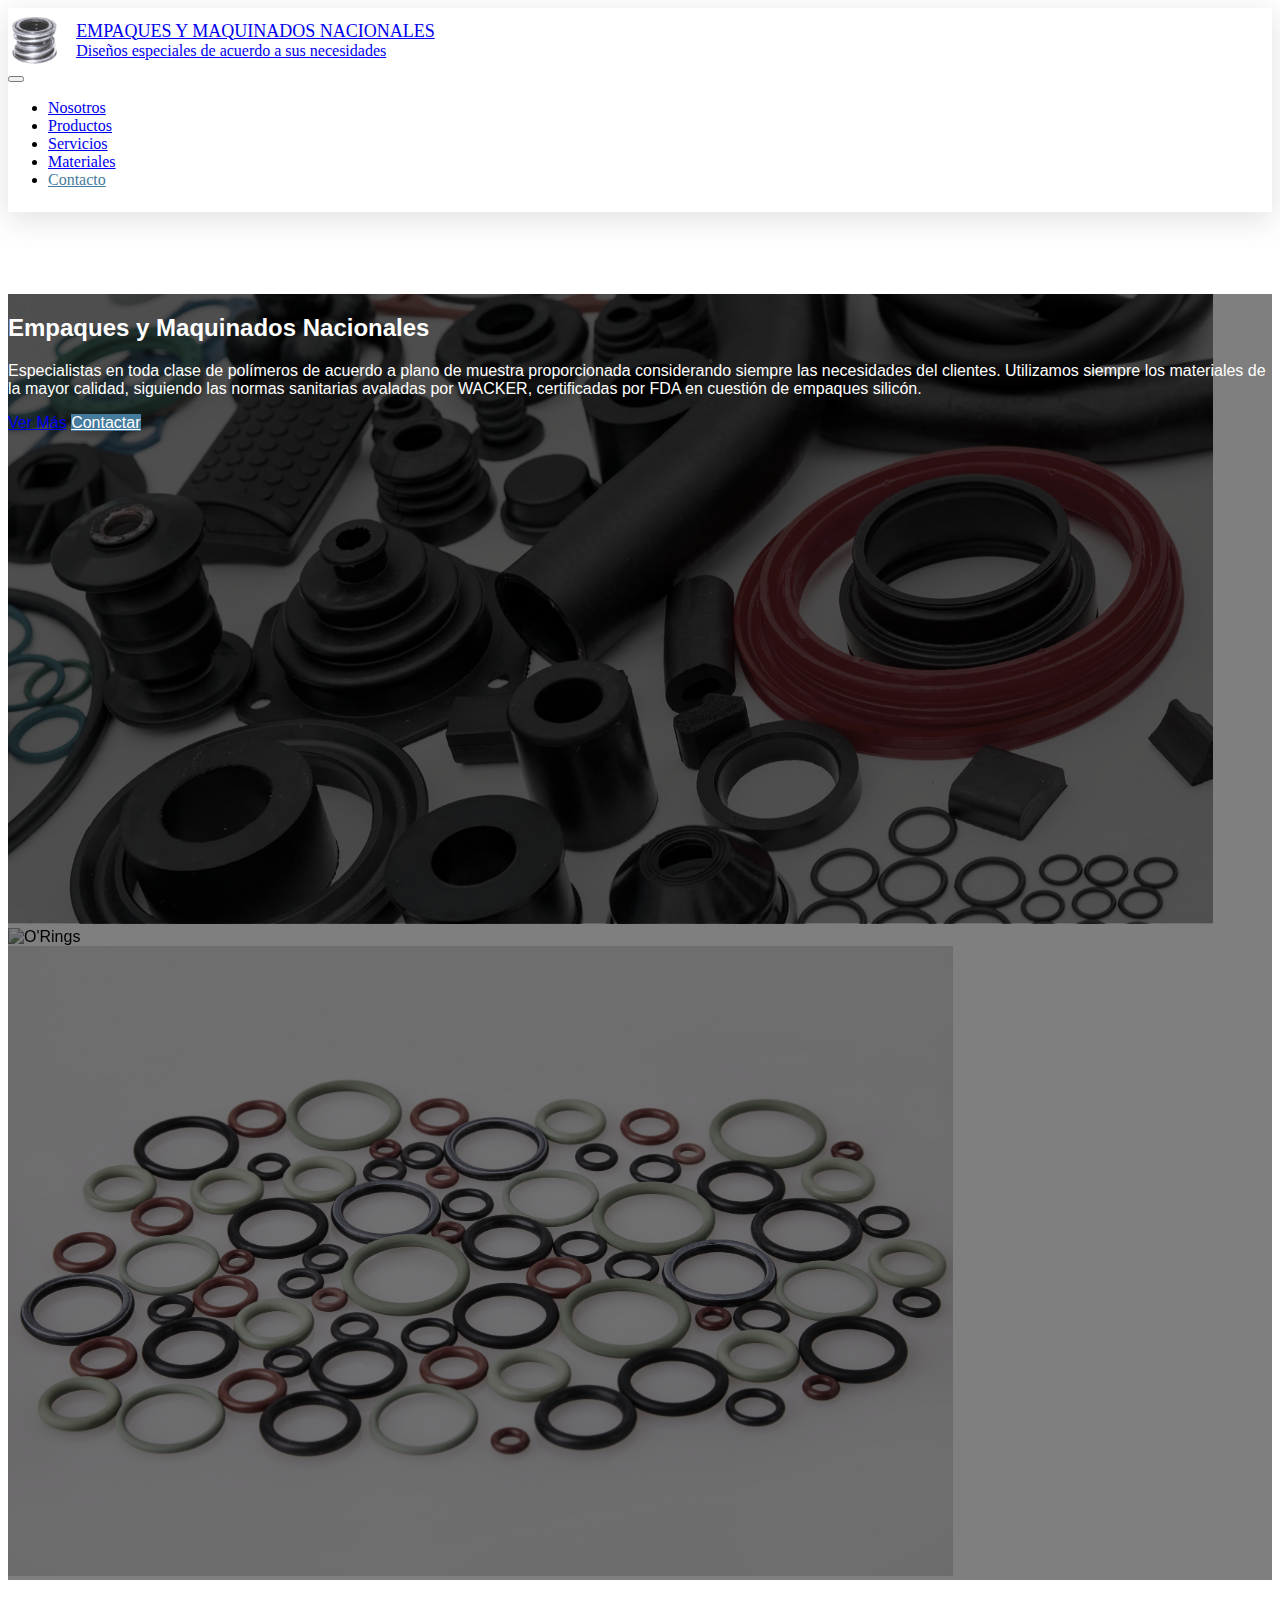
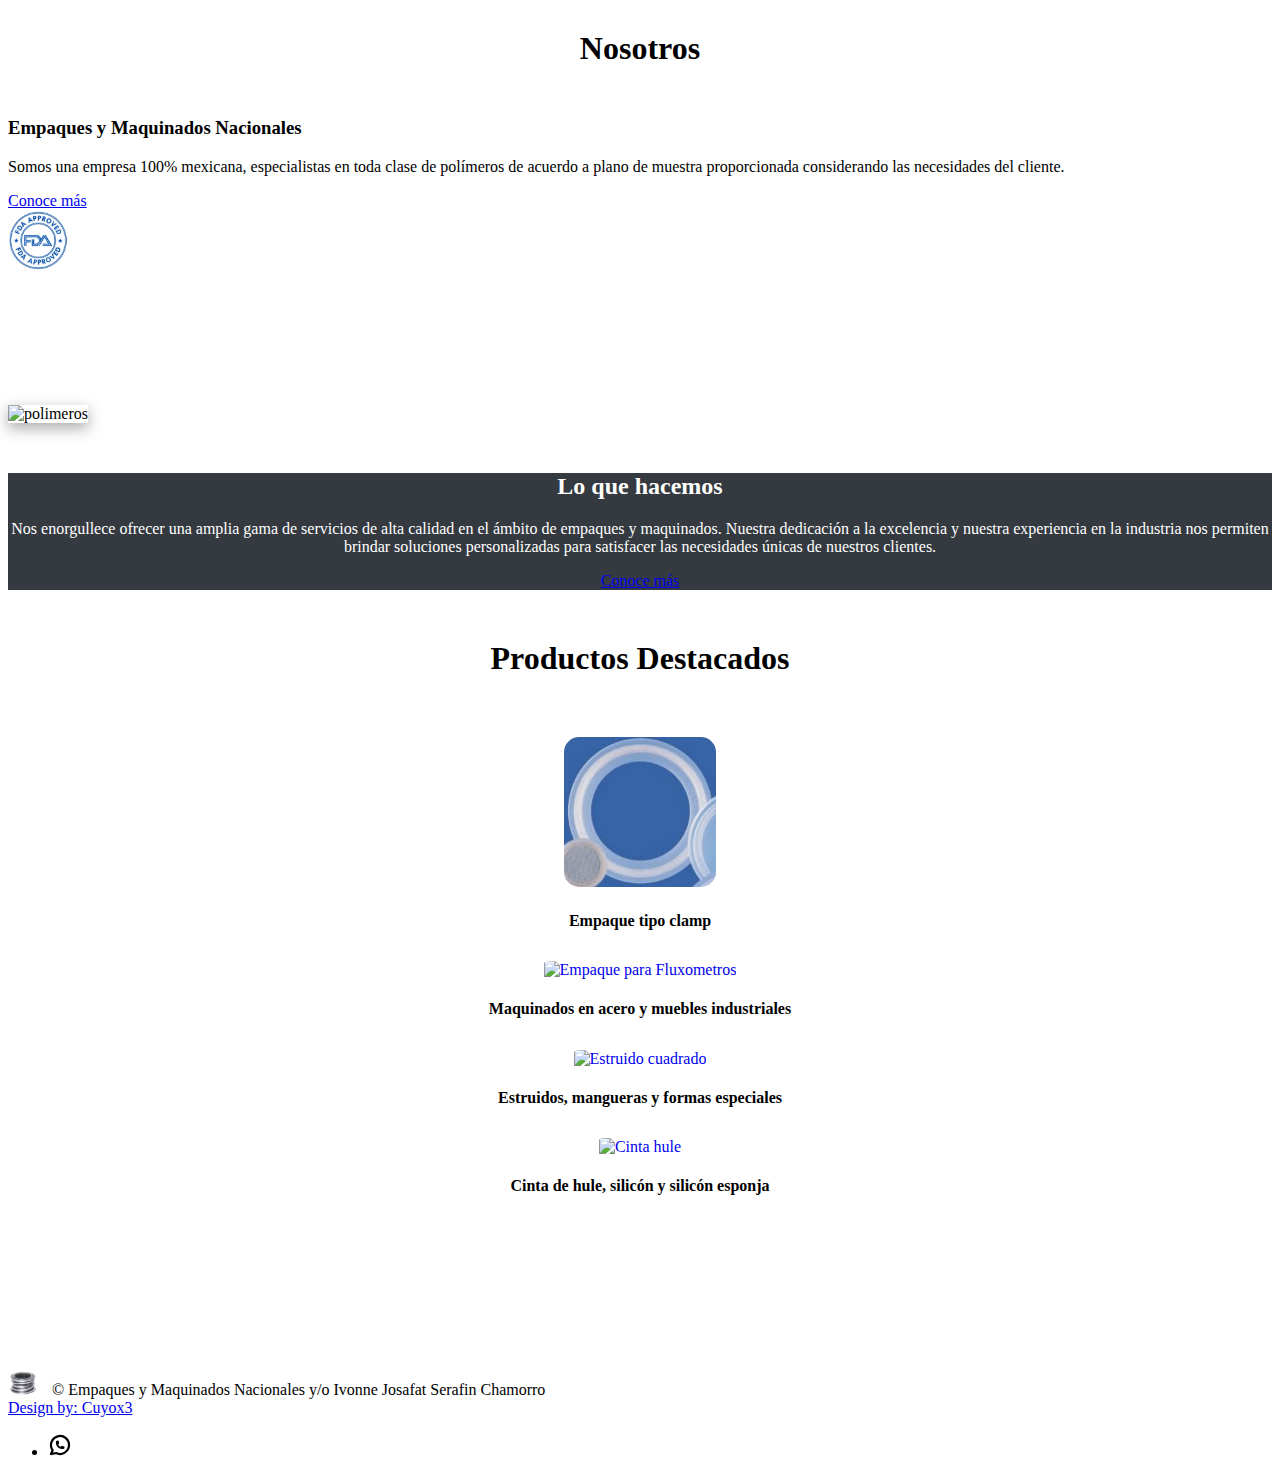
==== commit f17bfab6: "Arreglando links de header v2" ====
--- a/index.html
+++ b/index.html
@@ -19,9 +19,9 @@
         <a class="navbar-brand title-a" href="./index.html">
           <img src="./src/Logo.png" alt="Refaccionaria logo" style="height: 50px;">
           <div class="medium-title-a" style="margin-left: 15px;">
-            Empaques y Maquinados Nacionales
+            EMPAQUES Y MAQUINADOS NACIONALES
             <div class="tiny-title-a">
-              Y/O Ivonne Josefat Serafin Chamorro
+              Diseños especiales de acuerdo a sus necesidades
             </div>
           </div>
         </a>
@@ -71,8 +71,8 @@
         <div class="overlay">
           <div class="container">
             <div class="row align-items-center">
-              <div class="col-md-6 offset-md-6 text-center text-md-end">
-                <h1>Empaques y Maquinados Nacionales</abbr></h1>
+              <div class="col-md-6 offset-md-6 text-md-end">
+                <h2>Empaques y Maquinados Nacionales</abbr></h2>
                 <p class="d-none d-md-block">
                   Especialistas en toda clase de polímeros de acuerdo a plano de muestra proporcionada considerando
                   siempre las necesidades del clientes.
@@ -96,14 +96,14 @@
     <div class="container">
       <div class="row align-items-center" style="margin-top: 50px;">
         <div class="col-12 col-sm-10 col-md-5 align-items-center">
-          <h3>Empaques y Maquinados Nacionales</h3>
-          <p>
+          <h3 class="text-center-phone">Empaques y Maquinados Nacionales</h3>
+          <p class="text-center-phone">
             Somos una empresa 100% mexicana,
             especialistas en toda clase de polímeros de acuerdo a plano de muestra proporcionada considerando las
             necesidades del cliente.
           </p>
           <div class="us-button">
-            <a href="./pestañas/nosotros.html" class="btn btn-outline-dark mb-3" style="">Conoce más</a>
+            <a href="./pestañas/nosotros.html" class="btn btn-outline-dark mb-3">Conoce más</a>
           </div>
         </div>
         <div class="col-2">
@@ -144,22 +144,22 @@
             <h4 class="m-3" style="color: black;">Empaque tipo clamp</h4>
           </a>
         </div>
-        <div class="col-12 col-lg-3 col-sm-6 align-items-center" style="text-align: center;">
+        <div class="pt-4 col-12 col-lg-3 col-sm-6 align-items-center" style="text-align: center;">
           <a href="./pestañas/productos.html" style="text-decoration:none;" class="bigger">
             <img src="./src/Empaque para Fluxometros.png" alt="Empaque para Fluxometros"  class="img-products">
-            <h4 class="m-3" style="color: black;">Empaque para Fluxometros</h4>
-          </a>
-        </div>
-        <div class="col-12 col-lg-3 col-sm-6 align-items-center" style="text-align: center;">
+            <h4 class="m-3" style="color: black;">Maquinados en acero y muebles industriales</h4>
+          </a>
+        </div>
+        <div class="pt-4 col-12 col-lg-3 col-sm-6 align-items-center" style="text-align: center;">
           <a href="#" style="text-decoration:none;" class="bigger">
             <img src="./src/Estruido_Cuadrados.png" alt="Estruido cuadrado" class="img-products">
-            <h4 class="m-3" style="color: black;">Estruido cuadrado</h4>
-          </a>
-        </div>
-        <div class="col-12 col-lg-3 col-sm-6 align-items-center" style="text-align: center;">
+            <h4 class="m-3" style="color: black;">Estruidos, mangueras y formas especiales</h4>
+          </a>
+        </div>
+        <div class="pt-4 col-12 col-lg-3 col-sm-6 align-items-center" style="text-align: center;">
           <a href="#" style="text-decoration:none;" class="bigger">
             <img src="./src/Cinta de hule, silicon y silicon esponja.png" alt="Cinta hule" class="img-products">
-            <h4 class="m-3" style="color: black;">Cinta de Hule, Silicon esponja</h4>
+            <h4 class="m-3" style="color: black;">Cinta de hule, silicón y silicón esponja</h4>
           </a>
         </div>
         
@@ -198,23 +198,17 @@
     <footer class="d-flex flex-wrap justify-content-between align-items-center py-3 my-4 border-top">
       <div class="col-12 col-md-4 d-flex align-items-center">
         <img src="./src/Logo.png" class="bi" width="30" height="24">
-        <span class="mb-md-0 text-body-secondary span-footer-title-c">&copy; Empaques y Maquinados Nacionales Y/O Ivonne
-          Josefat
+        <span class="mb-md-0 text-body-secondary span-footer-title-c">&copy; Empaques y Maquinados Nacionales y/o Ivonne
+          Josafat
           Serafin Chamorro </span>
       </div>
       <a href="https://cuyox3.com/" class="col-12 col-md-4 mt-3 mb-3 text-center text-body-secondary"> Design by: Cuyox3
       </a>
       <ul class="nav col-12 col-md-4 justify-content-end list-unstyled d-flex">
-        <li class="ms-3"><a class="text-body-secondary" href="https://wa.me/5633291607"><svg class="bi" width="24" height="24">
+        <li class="ms-3"><a class="text-body-secondary" href="#"><svg class="bi" width="24" height="24">
               <use xlink:href="#whats" />
             </svg></a></li>
-        <li class="ms-3"><a class="text-body-secondary" href="#"><svg class="bi" width="24" height="24">
-              <use xlink:href="#instagram" />
-            </svg></a></li>
-        <li class="ms-3"><a class="text-body-secondary"
-            href="https://www.facebook.com/profile.php?id=100063821841290"><svg class="bi" width="24" height="24">
-              <use xlink:href="#facebook" />
-            </svg></a></li>
+
       </ul>
     </footer>
   </div>
--- a/style.css
+++ b/style.css
@@ -52,6 +52,9 @@
     }
     .tiny-title-a {
         font-size: smaller;
+    }
+    .text-center-phone {
+        text-align: center;
     }
 }
 
@@ -150,6 +153,13 @@
 .img-carousel-sized {
     height: 800px !important;
 }
+
+@media (max-width: 320px) {
+    .carousel-item {
+        margin-top: 60px;
+    }
+      
+}
 @media (max-width: 576px) {
     .fda {
         display: none;  
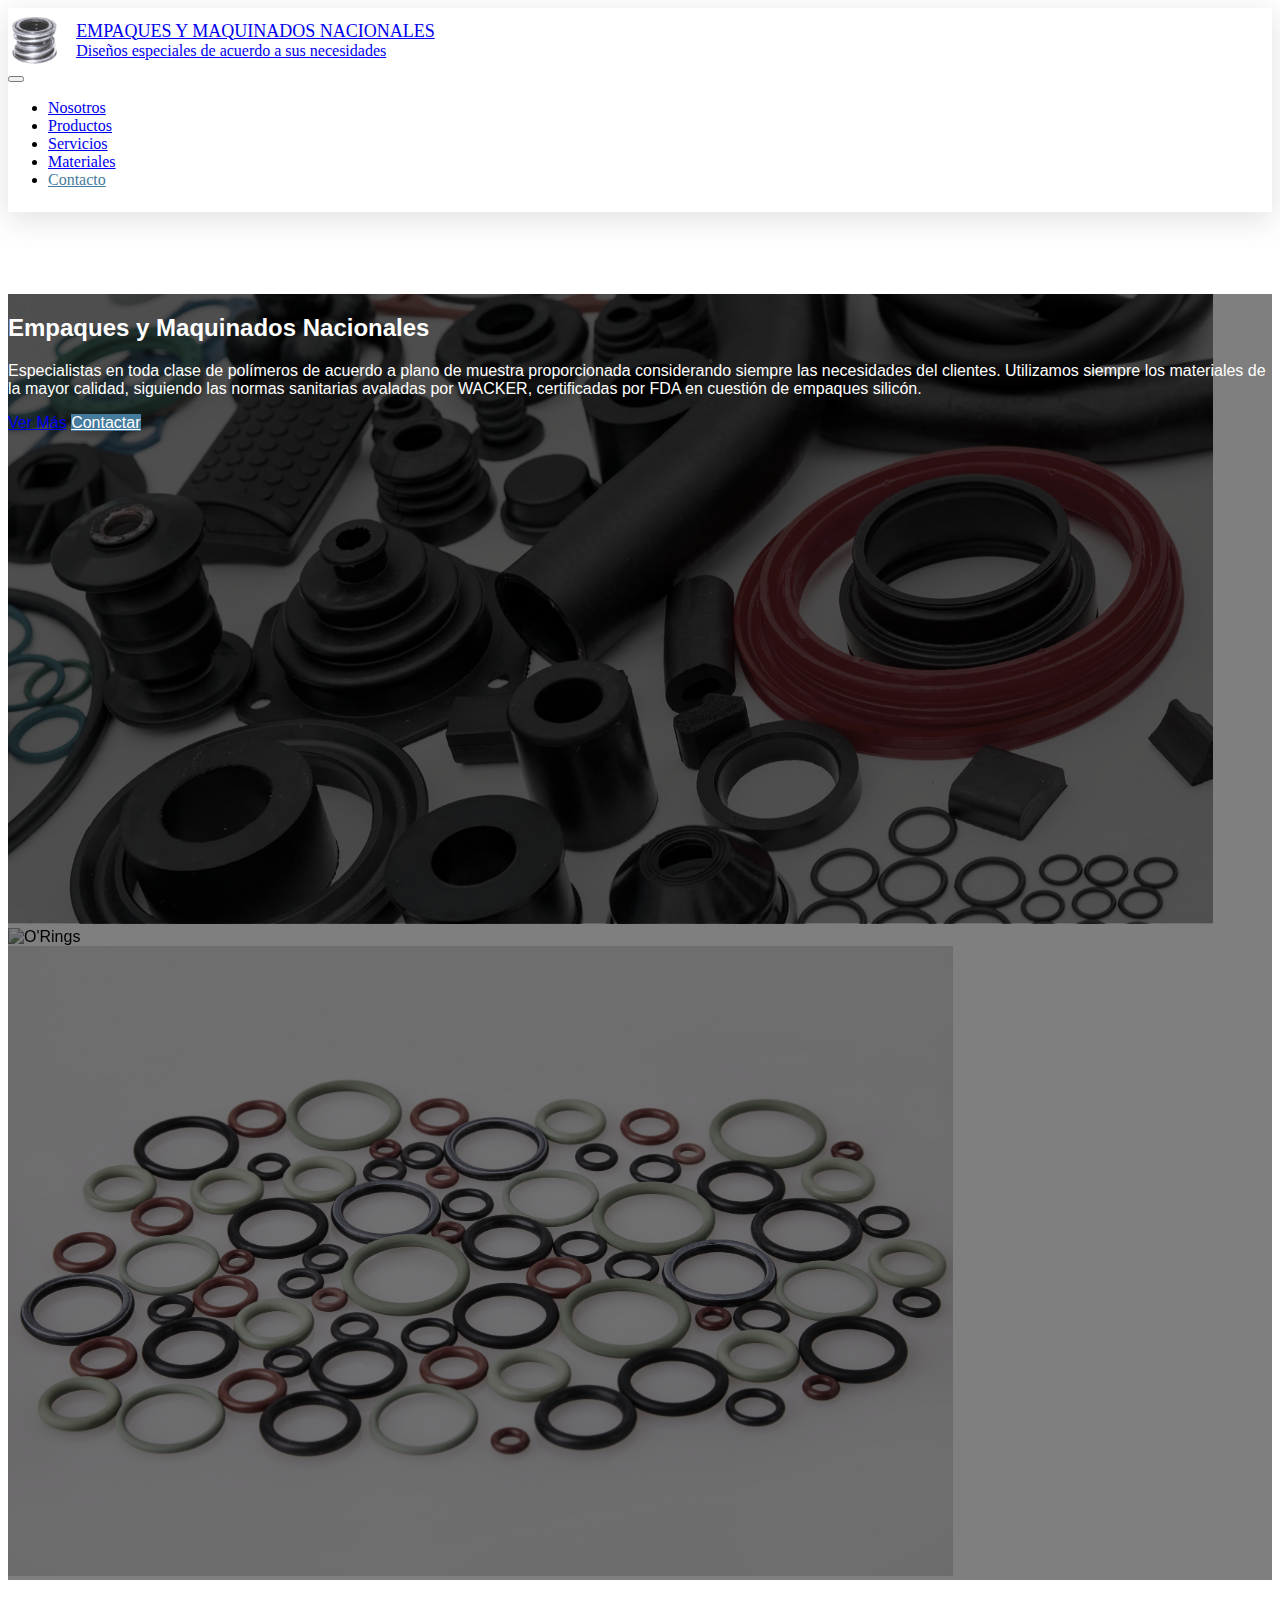
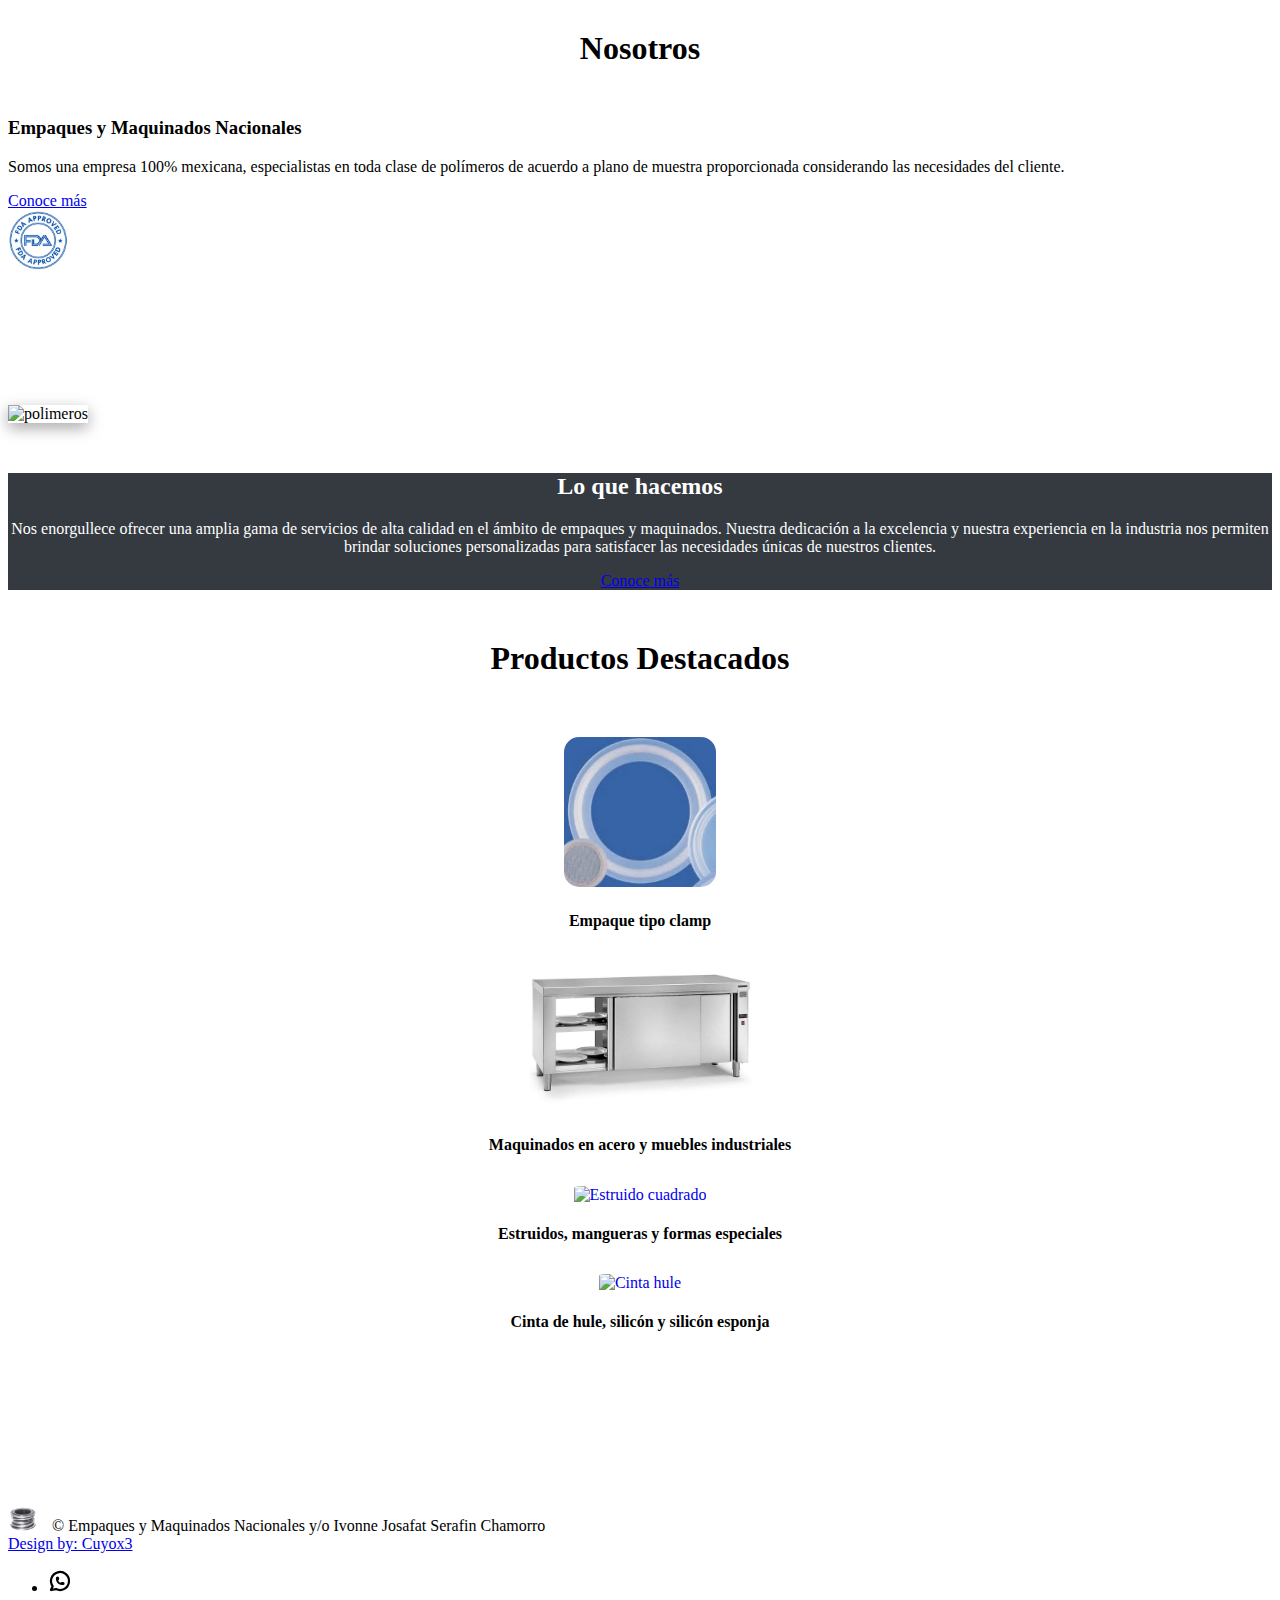
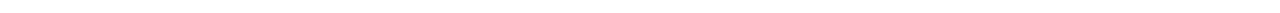
==== commit 4d65952e: "Cambios con tabatha" ====
--- a/index.html
+++ b/index.html
@@ -146,7 +146,7 @@
         </div>
         <div class="pt-4 col-12 col-lg-3 col-sm-6 align-items-center" style="text-align: center;">
           <a href="./pestañas/productos.html" style="text-decoration:none;" class="bigger">
-            <img src="./src/Empaque para Fluxometros.png" alt="Empaque para Fluxometros"  class="img-products">
+            <img src="./src/Mesa aluminio.png" alt="Empaque para Fluxometros"  class="img-products">
             <h4 class="m-3" style="color: black;">Maquinados en acero y muebles industriales</h4>
           </a>
         </div>
@@ -169,29 +169,17 @@
   <!-- Productos -->
 
   <!-- Footer -->
-  <svg>
-    <symbol id="facebook" viewBox="0 0 16 16">
-      <path
-        d="M16 8.049c0-4.446-3.582-8.05-8-8.05C3.58 0-.002 3.603-.002 8.05c0 4.017 2.926 7.347 6.75 7.951v-5.625h-2.03V8.05H6.75V6.275c0-2.017 1.195-3.131 3.022-3.131.876 0 1.791.157 1.791.157v1.98h-1.009c-.993 0-1.303.621-1.303 1.258v1.51h2.218l-.354 2.326H9.25V16c3.824-.604 6.75-3.934 6.75-7.951z" />
-    </symbol>
-    <symbol id="instagram" viewBox="0 0 16 16">
-      <path
-        d="M8 0C5.829 0 5.556.01 4.703.048 3.85.088 3.269.222 2.76.42a3.917 3.917 0 0 0-1.417.923A3.927 3.927 0 0 0 .42 2.76C.222 3.268.087 3.85.048 4.7.01 5.555 0 5.827 0 8.001c0 2.172.01 2.444.048 3.297.04.852.174 1.433.372 1.942.205.526.478.972.923 1.417.444.445.89.719 1.416.923.51.198 1.09.333 1.942.372C5.555 15.99 5.827 16 8 16s2.444-.01 3.298-.048c.851-.04 1.434-.174 1.943-.372a3.916 3.916 0 0 0 1.416-.923c.445-.445.718-.891.923-1.417.197-.509.332-1.09.372-1.942C15.99 10.445 16 10.173 16 8s-.01-2.445-.048-3.299c-.04-.851-.175-1.433-.372-1.941a3.926 3.926 0 0 0-.923-1.417A3.911 3.911 0 0 0 13.24.42c-.51-.198-1.092-.333-1.943-.372C10.443.01 10.172 0 7.998 0h.003zm-.717 1.442h.718c2.136 0 2.389.007 3.232.046.78.035 1.204.166 1.486.275.373.145.64.319.92.599.28.28.453.546.598.92.11.281.24.705.275 1.485.039.843.047 1.096.047 3.231s-.008 2.389-.047 3.232c-.035.78-.166 1.203-.275 1.485a2.47 2.47 0 0 1-.599.919c-.28.28-.546.453-.92.598-.28.11-.704.24-1.485.276-.843.038-1.096.047-3.232.047s-2.39-.009-3.233-.047c-.78-.036-1.203-.166-1.485-.276a2.478 2.478 0 0 1-.92-.598 2.48 2.48 0 0 1-.6-.92c-.109-.281-.24-.705-.275-1.485-.038-.843-.046-1.096-.046-3.233 0-2.136.008-2.388.046-3.231.036-.78.166-1.204.276-1.486.145-.373.319-.64.599-.92.28-.28.546-.453.92-.598.282-.11.705-.24 1.485-.276.738-.034 1.024-.044 2.515-.045v.002zm4.988 1.328a.96.96 0 1 0 0 1.92.96.96 0 0 0 0-1.92zm-4.27 1.122a4.109 4.109 0 1 0 0 8.217 4.109 4.109 0 0 0 0-8.217zm0 1.441a2.667 2.667 0 1 1 0 5.334 2.667 2.667 0 0 1 0-5.334z" />
-    </symbol>
-    <symbol id="twitter" viewBox="0 0 16 16">
-      <path
-        d="M5.026 15c6.038 0 9.341-5.003 9.341-9.334 0-.14 0-.282-.006-.422A6.685 6.685 0 0 0 16 3.542a6.658 6.658 0 0 1-1.889.518 3.301 3.301 0 0 0 1.447-1.817 6.533 6.533 0 0 1-2.087.793A3.286 3.286 0 0 0 7.875 6.03a9.325 9.325 0 0 1-6.767-3.429 3.289 3.289 0 0 0 1.018 4.382A3.323 3.323 0 0 1 .64 6.575v.045a3.288 3.288 0 0 0 2.632 3.218 3.203 3.203 0 0 1-.865.115 3.23 3.23 0 0 1-.614-.057 3.283 3.283 0 0 0 3.067 2.277A6.588 6.588 0 0 1 .78 13.58a6.32 6.32 0 0 1-.78-.045A9.344 9.344 0 0 0 5.026 15z" />
-    </symbol>
-    <symbol id="whats" viewBox="0 0 16 16">
-      <svg xmlns="http://www.w3.org/2000/svg" class="icon icon-tabler icon-tabler-brand-whatsapp" width="16" height="16"
-        viewBox="0 0 24 24" stroke-width="2.2" stroke="#000000" fill="none" stroke-linecap="round"
-        stroke-linejoin="round">
-        <path stroke="none" d="M0 0h24v24H0z" fill="none" />
-        <path d="M3 21l1.65 -3.8a9 9 0 1 1 3.4 2.9l-5.05 .9" />
-        <path d="M9 10a.5 .5 0 0 0 1 0v-1a.5 .5 0 0 0 -1 0v1a5 5 0 0 0 5 5h1a.5 .5 0 0 0 0 -1h-1a.5 .5 0 0 0 0 1" />
-      </svg>
-    </symbol>
-  </svg>
+    <svg>
+      <symbol id="whats" viewBox="0 0 16 16">
+        <svg xmlns="http://www.w3.org/2000/svg" class="icon icon-tabler icon-tabler-brand-whatsapp" width="16" height="16"
+            viewBox="0 0 24 24" stroke-width="2.2" stroke="#000000" fill="none" stroke-linecap="round"
+            stroke-linejoin="round">
+            <path stroke="none" d="M0 0h24v24H0z" fill="none" />
+            <path d="M3 21l1.65 -3.8a9 9 0 1 1 3.4 2.9l-5.05 .9" />
+            <path d="M9 10a.5 .5 0 0 0 1 0v-1a.5 .5 0 0 0 -1 0v1a5 5 0 0 0 5 5h1a.5 .5 0 0 0 0 -1h-1a.5 .5 0 0 0 0 1" />
+        </svg>
+      </symbol>
+    </svg>
 
   <div class="b-example-divider"></div>
   <div class="container">
@@ -205,7 +193,7 @@
       <a href="https://cuyox3.com/" class="col-12 col-md-4 mt-3 mb-3 text-center text-body-secondary"> Design by: Cuyox3
       </a>
       <ul class="nav col-12 col-md-4 justify-content-end list-unstyled d-flex">
-        <li class="ms-3"><a class="text-body-secondary" href="#"><svg class="bi" width="24" height="24">
+        <li class="ms-3"><a class="text-body-secondary" href="https://wa.me/+525537356229?text=Hola,%20puedes%20ayudarme%20con:%20"><svg class="bi" width="24" height="24">
               <use xlink:href="#whats" />
             </svg></a></li>
 
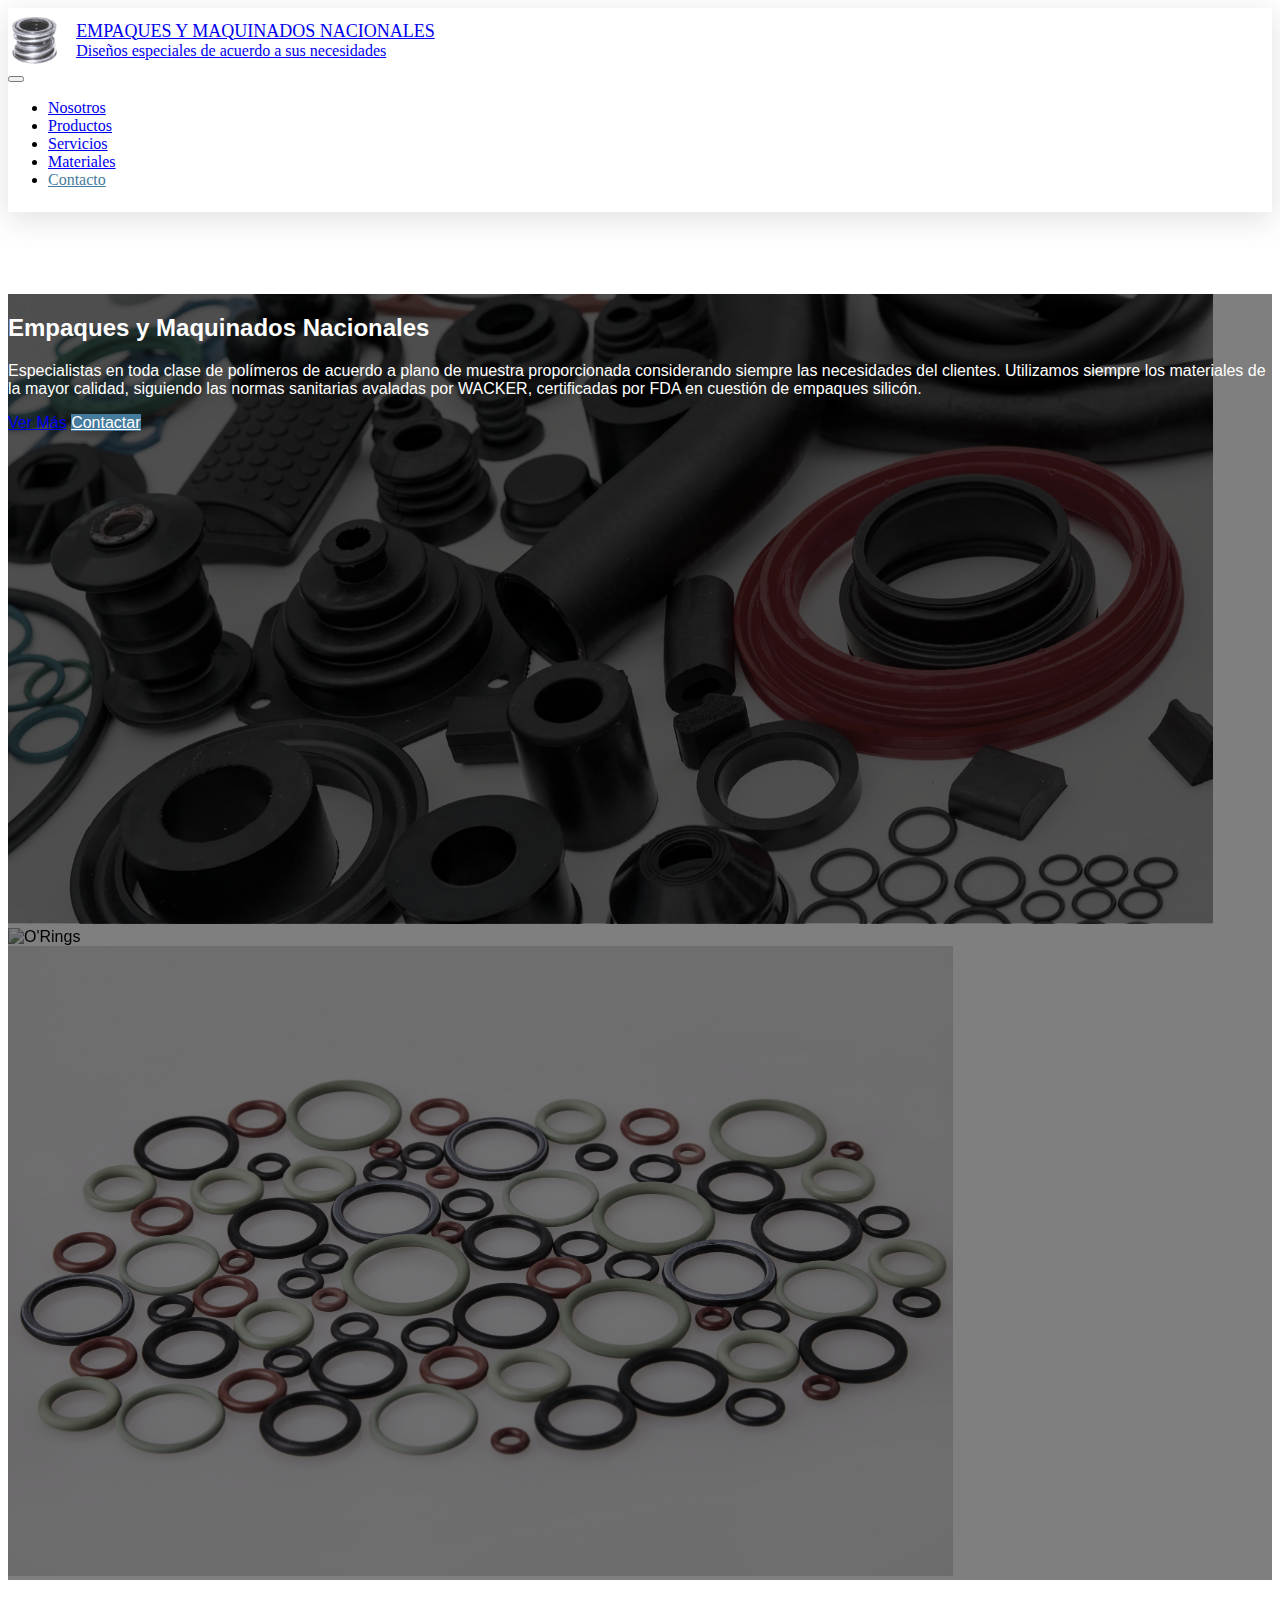
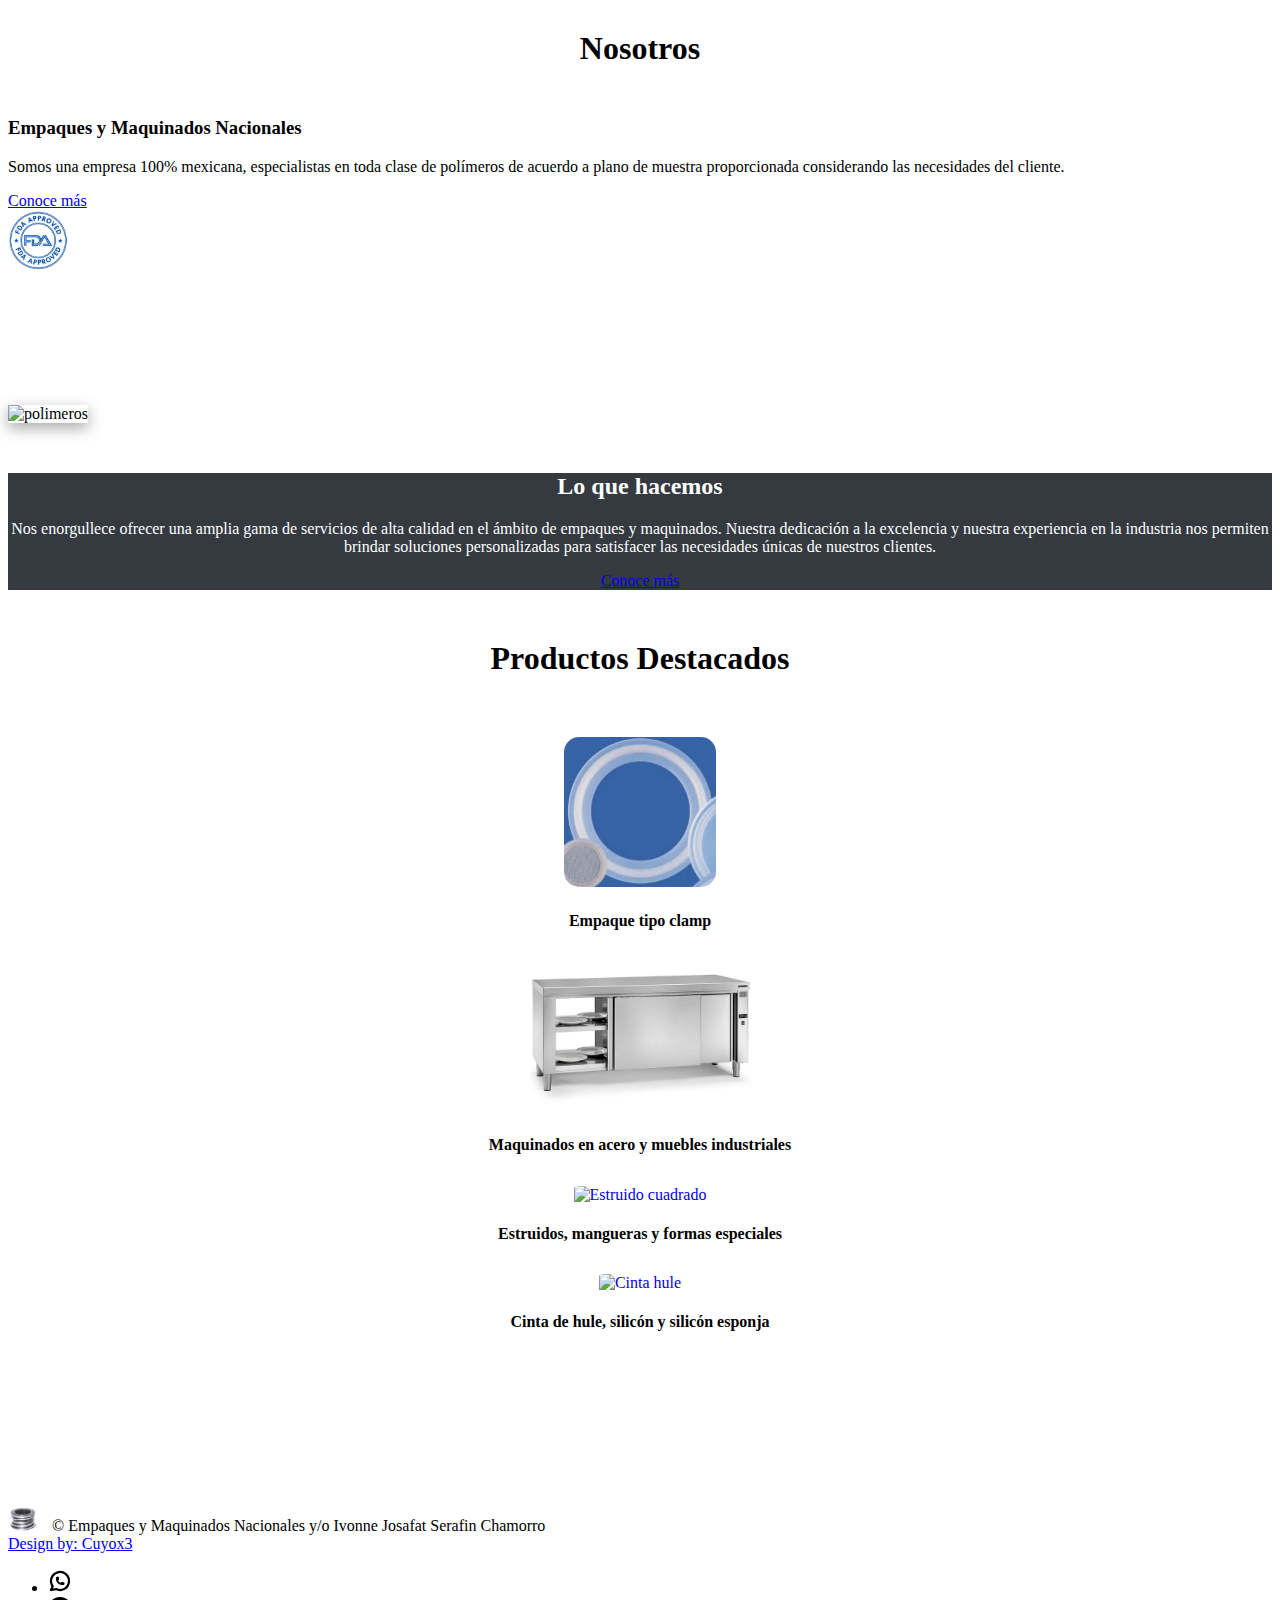
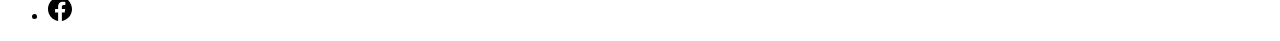
==== commit 5fcdb1fa: "Resolviendo errores" ====
--- a/index.html
+++ b/index.html
@@ -61,9 +61,7 @@
           <img src="./src/empaques-y-maquinados.jpg" class="d-block w-100 img-carousel-sized" alt="Hule">
         </div>
         <div class="carousel-item">
-          <img
-            src="./src/istockphoto-166251289-612x612.jpg"
-            class="d-block w-100 img-carousel-sized" alt="O'Rings">
+          <img src="./src/istockphoto-166251289-612x612.jpg" class="d-block w-100 img-carousel-sized" alt="O'Rings">
         </div>
         <div class="carousel-item">
           <img src="./src/shutterstock_1183231066-scaled.jpg" class="d-block w-100 img-carousel-sized" alt="Ventosa">
@@ -125,7 +123,9 @@
       <div class="row justify-content-center">
         <div class="col-12 col-lg-6 p-4" style="text-align: center;">
           <h2 class="m-3">Lo que hacemos</h2>
-          <p>Nos enorgullece ofrecer una amplia gama de servicios de alta calidad en el ámbito de empaques y maquinados. Nuestra dedicación a la excelencia y nuestra experiencia en la industria nos permiten brindar soluciones personalizadas para satisfacer las necesidades únicas de nuestros clientes.</p>
+          <p>Nos enorgullece ofrecer una amplia gama de servicios de alta calidad en el ámbito de empaques y maquinados.
+            Nuestra dedicación a la excelencia y nuestra experiencia en la industria nos permiten brindar soluciones
+            personalizadas para satisfacer las necesidades únicas de nuestros clientes.</p>
           <a href="./pestañas/servicios.html" class="btn btn-outline-light mb-3">Conoce más</a>
         </div>
       </div>
@@ -146,40 +146,44 @@
         </div>
         <div class="pt-4 col-12 col-lg-3 col-sm-6 align-items-center" style="text-align: center;">
           <a href="./pestañas/productos.html" style="text-decoration:none;" class="bigger">
-            <img src="./src/Mesa aluminio.png" alt="Empaque para Fluxometros"  class="img-products">
+            <img src="./src/Mesa aluminio.png" alt="Empaque para Fluxometros" class="img-products">
             <h4 class="m-3" style="color: black;">Maquinados en acero y muebles industriales</h4>
           </a>
         </div>
         <div class="pt-4 col-12 col-lg-3 col-sm-6 align-items-center" style="text-align: center;">
-          <a href="#" style="text-decoration:none;" class="bigger">
+          <a href="./pestañas/productos.html" style="text-decoration:none;" class="bigger">
             <img src="./src/Estruido_Cuadrados.png" alt="Estruido cuadrado" class="img-products">
             <h4 class="m-3" style="color: black;">Estruidos, mangueras y formas especiales</h4>
           </a>
         </div>
         <div class="pt-4 col-12 col-lg-3 col-sm-6 align-items-center" style="text-align: center;">
-          <a href="#" style="text-decoration:none;" class="bigger">
+          <a href="./pestañas/productos.html" style="text-decoration:none;" class="bigger">
             <img src="./src/Cinta de hule, silicon y silicon esponja.png" alt="Cinta hule" class="img-products">
             <h4 class="m-3" style="color: black;">Cinta de hule, silicón y silicón esponja</h4>
           </a>
         </div>
-        
+
       </div>
     </div>
   </section>
   <!-- Productos -->
 
   <!-- Footer -->
-    <svg>
-      <symbol id="whats" viewBox="0 0 16 16">
-        <svg xmlns="http://www.w3.org/2000/svg" class="icon icon-tabler icon-tabler-brand-whatsapp" width="16" height="16"
-            viewBox="0 0 24 24" stroke-width="2.2" stroke="#000000" fill="none" stroke-linecap="round"
-            stroke-linejoin="round">
-            <path stroke="none" d="M0 0h24v24H0z" fill="none" />
-            <path d="M3 21l1.65 -3.8a9 9 0 1 1 3.4 2.9l-5.05 .9" />
-            <path d="M9 10a.5 .5 0 0 0 1 0v-1a.5 .5 0 0 0 -1 0v1a5 5 0 0 0 5 5h1a.5 .5 0 0 0 0 -1h-1a.5 .5 0 0 0 0 1" />
-        </svg>
-      </symbol>
-    </svg>
+  <svg>
+    <symbol id="whats" viewBox="0 0 16 16">
+      <svg xmlns="http://www.w3.org/2000/svg" class="icon icon-tabler icon-tabler-brand-whatsapp" width="16" height="16"
+        viewBox="0 0 24 24" stroke-width="2.2" stroke="#000000" fill="none" stroke-linecap="round"
+        stroke-linejoin="round">
+        <path stroke="none" d="M0 0h24v24H0z" fill="none" />
+        <path d="M3 21l1.65 -3.8a9 9 0 1 1 3.4 2.9l-5.05 .9" />
+        <path d="M9 10a.5 .5 0 0 0 1 0v-1a.5 .5 0 0 0 -1 0v1a5 5 0 0 0 5 5h1a.5 .5 0 0 0 0 -1h-1a.5 .5 0 0 0 0 1" />
+      </svg>
+    </symbol>
+    <symbol id="facebook" viewBox="0 0 16 16">
+      <path
+        d="M16 8.049c0-4.446-3.582-8.05-8-8.05C3.58 0-.002 3.603-.002 8.05c0 4.017 2.926 7.347 6.75 7.951v-5.625h-2.03V8.05H6.75V6.275c0-2.017 1.195-3.131 3.022-3.131.876 0 1.791.157 1.791.157v1.98h-1.009c-.993 0-1.303.621-1.303 1.258v1.51h2.218l-.354 2.326H9.25V16c3.824-.604 6.75-3.934 6.75-7.951z" />
+    </symbol>
+  </svg>
 
   <div class="b-example-divider"></div>
   <div class="container">
@@ -193,8 +197,14 @@
       <a href="https://cuyox3.com/" class="col-12 col-md-4 mt-3 mb-3 text-center text-body-secondary"> Design by: Cuyox3
       </a>
       <ul class="nav col-12 col-md-4 justify-content-end list-unstyled d-flex">
-        <li class="ms-3"><a class="text-body-secondary" href="https://wa.me/+525537356229?text=Hola,%20puedes%20ayudarme%20con:%20"><svg class="bi" width="24" height="24">
+        <li class="ms-3"><a class="text-body-secondary"
+            href="https://wa.me/+525537356229?text=Hola,%20puedes%20ayudarme%20con:%20"><svg class="bi" width="24"
+              height="24">
               <use xlink:href="#whats" />
+            </svg></a></li>
+        <li class="ms-3"><a class="text-body-secondary"
+            href="https://www.facebook.com/profile.php?id=100063821841290"><svg class="bi" width="24" height="24">
+              <use xlink:href="#facebook" />
             </svg></a></li>
 
       </ul>
@@ -207,6 +217,8 @@
   <script src="https://cdn.jsdelivr.net/npm/bootstrap@5.3.2/dist/js/bootstrap.bundle.min.js"
     integrity="sha384-C6RzsynM9kWDrMNeT87bh95OGNyZPhcTNXj1NW7RuBCsyN/o0jlpcV8Qyq46cDfL"
     crossorigin="anonymous"></script>
+
+
 </body>
 
 </html>--- a/style.css
+++ b/style.css
@@ -46,19 +46,22 @@
         font-size: small;
     }
 }
-@media (max-width: 424px) {
+@media (max-width: 467px) {
+    .text-center-phone {
+        text-align: center;
+    }
+}
+
+@media (max-width: 767px) {
     .medium-title-a {
         font-size: small;
     }
     .tiny-title-a {
         font-size: smaller;
     }
-    .text-center-phone {
-        text-align: center;
-    }
-}
-
-@media (max-width: 375px) {
+}
+
+@media (max-width: 424px) {
     .medium-title-a {
         font-size: x-small;
     }
@@ -66,7 +69,7 @@
         font-size: xx-small;
     }
 }
-@media (max-width: 326px) {
+@media (max-width: 374px) {
     .medium-title-a {
         display: none;
     }
@@ -153,12 +156,8 @@
 .img-carousel-sized {
     height: 800px !important;
 }
-
-@media (max-width: 320px) {
-    .carousel-item {
-        margin-top: 60px;
-    }
-      
+.line-jump-idk {
+    padding: 20px 0;
 }
 @media (max-width: 576px) {
     .fda {
